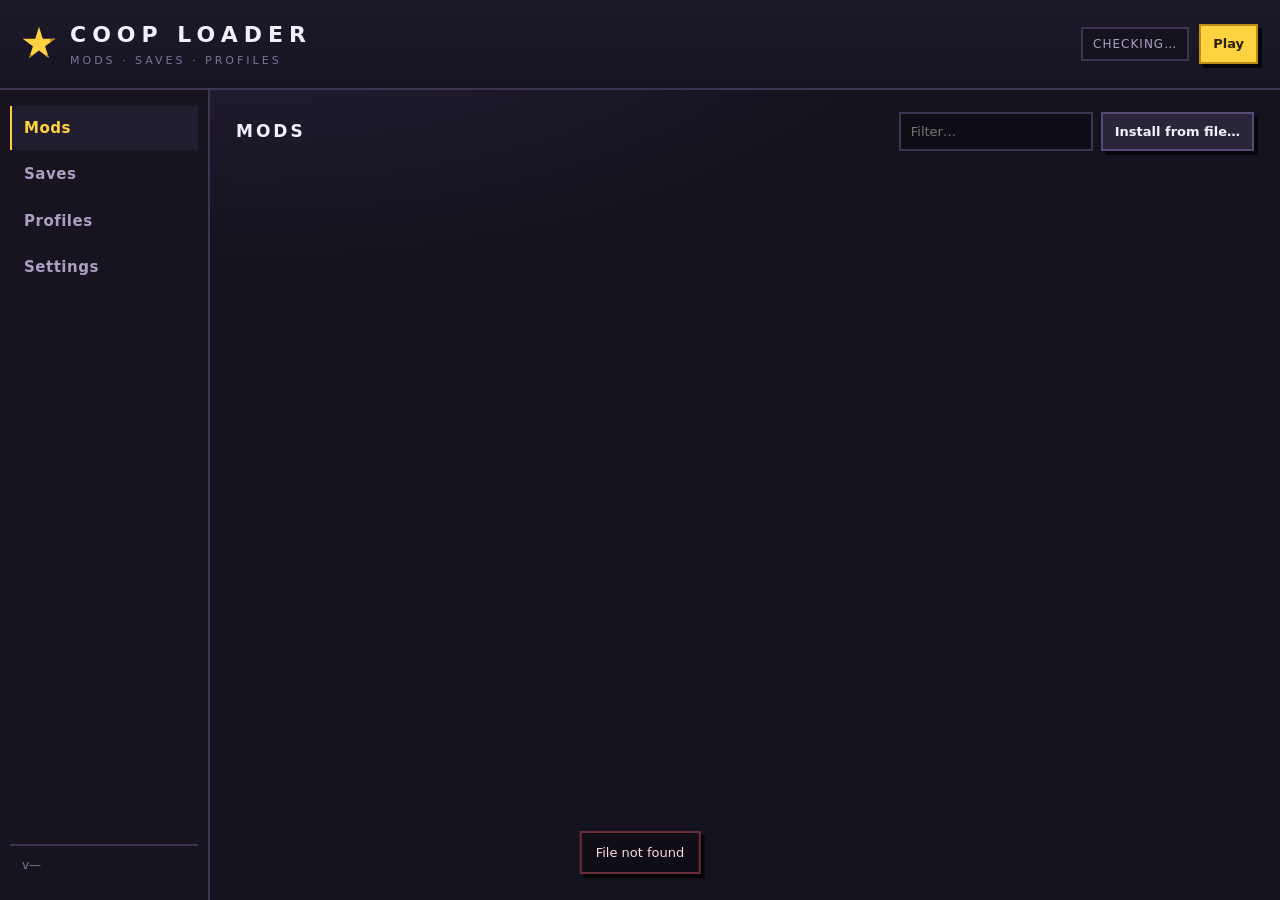
==== internal/server/web/index.html @ 3b170385 "feat: clean-room Go core for mods, config, saves and profiles - detect and launch sm64coopdx on Linu" ====
<!doctype html>
<html lang="en">
  <head>
    <meta charset="utf-8" />
    <meta name="viewport" content="width=device-width, initial-scale=1" />
    <title>Coop Loader</title>
    <link rel="stylesheet" href="style.css" />
  </head>
  <body>
    <header class="top">
      <div class="brand">
        <span class="brand-mark" aria-hidden="true"></span>
        <div>
          <h1>COOP LOADER</h1>
          <p class="brand-sub">mods · saves · profiles</p>
        </div>
      </div>

      <div class="top-status">
        <span id="game-chip" class="chip">checking…</span>
        <button id="play" class="btn btn-accent" type="button">Play</button>
      </div>
    </header>

    <div class="shell">
      <nav class="rail" aria-label="Sections">
        <button class="rail-link" data-tab="mods" aria-current="page">Mods</button>
        <button class="rail-link" data-tab="saves">Saves</button>
        <button class="rail-link" data-tab="profiles">Profiles</button>
        <button class="rail-link" data-tab="settings">Settings</button>
        <div class="rail-foot">
          <span id="version">v—</span>
        </div>
      </nav>

      <main class="view">
        <section class="tab" id="tab-mods">
          <div class="toolbar">
            <h2>Mods</h2>
            <div class="toolbar-actions">
              <input id="filter" class="input" type="search" placeholder="Filter…" />
              <label class="btn" for="install-file">Install from file…</label>
              <input id="install-file" type="file" accept=".zip,.lua,.luac" hidden />
            </div>
          </div>
          <p class="hint" id="mods-hint"></p>
          <div id="mods-list" class="list"></div>
        </section>

        <section class="tab" id="tab-saves" hidden>
          <div class="toolbar">
            <h2>Saves</h2>
            <div class="toolbar-actions">
              <label class="btn" for="save-file">Import save…</label>
              <input id="save-file" type="file" accept=".bin,.eep,.sav" hidden />
            </div>
          </div>
          <p class="hint">
            Four slots, read straight from <code>sm64_save_file.bin</code>. The loader keeps a
            backup next to it before the first change.
          </p>
          <div id="saves-grid" class="saves"></div>
        </section>

        <section class="tab" id="tab-profiles" hidden>
          <div class="toolbar">
            <h2>Profiles</h2>
            <div class="toolbar-actions">
              <input id="profile-name" class="input" type="text" maxlength="40" placeholder="New profile…" />
              <button id="profile-create" class="btn" type="button">Create</button>
            </div>
          </div>
          <p class="hint">A profile is a saved set of enabled mods.</p>
          <div id="profiles-list" class="list"></div>
        </section>

        <section class="tab" id="tab-settings" hidden>
          <div class="toolbar"><h2>Settings</h2></div>

          <div class="card">
            <h3>Game folder</h3>
            <p class="hint">The folder that contains <code>sm64coopdx</code>.</p>
            <div class="row">
              <input id="game-path" class="input grow" type="text" spellcheck="false" />
              <button id="game-save" class="btn" type="button">Save</button>
              <button id="game-detect" class="btn" type="button">Detect</button>
            </div>
            <p class="state" id="game-state"></p>
          </div>

          <div class="card">
            <h3>Behaviour</h3>
            <label class="row row-between">
              <span>Close the loader when the game starts</span>
              <span class="switch">
                <input id="close-on-play" type="checkbox" />
                <span class="knob" aria-hidden="true"></span>
              </span>
            </label>
          </div>

          <div class="card">
            <h3>Where things live</h3>
            <dl class="paths">
              <dt>Game data</dt><dd id="path-data"></dd>
              <dt>Config</dt><dd id="path-config"></dd>
              <dt>Save file</dt><dd id="path-save"></dd>
              <dt>Loader</dt><dd id="path-loader"></dd>
            </dl>
          </div>

          <div class="card">
            <h3>About</h3>
            <p class="hint">
              Clean-room loader for SM64 Coop Deluxe. Not affiliated with Nintendo or the
              sm64coopdx team. It reads your own game files; no game assets are bundled.
            </p>
          </div>
        </section>
      </main>
    </div>

    <div id="toast" class="toast" role="status" aria-live="polite" hidden></div>

    <dialog id="copy-dialog" class="dialog">
      <form method="dialog">
        <h3 id="copy-title">Copy save</h3>
        <div id="copy-targets" class="copy-targets"></div>
        <div class="dialog-actions">
          <button class="btn" value="cancel">Cancel</button>
        </div>
      </form>
    </dialog>

    <script src="app.js"></script>
  </body>
</html>
---- internal/server/web/style.css ----
:root {
  --bg: #14121c;
  --bg-2: #1a1724;
  --panel: #221e2f;
  --panel-2: #2a2539;
  --line: #3c3452;
  --line-hi: #574a76;
  --ink: #f4f0fb;
  --muted: #a99fc2;
  --faint: #7d7396;
  --accent: #ffd23f;
  --accent-ink: #2a2205;
  --ok: #6fe3a2;
  --warn: #ffb45e;
  --bad: #ff6b7a;
  --shadow: #06050a;
  --px: 2px;
}

* { box-sizing: border-box; }

html, body { height: 100%; }

body {
  margin: 0;
  background:
    radial-gradient(1200px 600px at 20% -10%, #2a2340 0%, transparent 60%),
    var(--bg);
  color: var(--ink);
  font: 15px/1.5 system-ui, -apple-system, "Segoe UI", Roboto, sans-serif;
  display: flex;
  flex-direction: column;
  min-height: 100vh;
}

code {
  font-family: ui-monospace, "SFMono-Regular", Menlo, Consolas, monospace;
  font-size: 0.9em;
  color: var(--accent);
  background: #00000033;
  padding: 0 4px;
  border: 1px solid var(--line);
}

/* ---------- header ---------- */

.top {
  display: flex;
  align-items: center;
  justify-content: space-between;
  gap: 16px;
  padding: 18px 22px;
  border-bottom: var(--px) solid var(--line);
  background: linear-gradient(#1d1929, #171422);
}

.brand { display: flex; align-items: center; gap: 14px; }

.brand-mark {
  width: 34px;
  height: 34px;
  background: var(--accent);
  box-shadow:
    calc(var(--px) * 3) calc(var(--px) * 3) 0 #0007,
    inset calc(var(--px) * -3) calc(var(--px) * -3) 0 #b98d17;
  /* a pixel "star" cut out of the block */
  clip-path: polygon(50% 0, 61% 35%, 98% 35%, 68% 57%, 79% 92%, 50% 70%, 21% 92%, 32% 57%, 2% 35%, 39% 35%);
  image-rendering: pixelated;
}

h1 {
  margin: 0;
  font-size: 22px;
  letter-spacing: 6px;
  font-weight: 800;
}

.brand-sub {
  margin: 2px 0 0;
  font-size: 11px;
  letter-spacing: 3px;
  text-transform: uppercase;
  color: var(--faint);
}

.top-status { display: flex; align-items: center; gap: 10px; }

.chip {
  font-size: 12px;
  letter-spacing: 1px;
  text-transform: uppercase;
  padding: 6px 10px;
  border: var(--px) solid var(--line);
  background: #0003;
  color: var(--muted);
  white-space: nowrap;
}

.chip.ok { color: var(--ok); border-color: #2f6b4c; }
.chip.bad { color: var(--bad); border-color: #6b2f38; }
.chip.busy { color: var(--warn); border-color: #6b522f; }

/* ---------- layout ---------- */

.shell {
  flex: 1;
  display: grid;
  grid-template-columns: 210px minmax(0, 1fr);
  min-height: 0;
}

.rail {
  display: flex;
  flex-direction: column;
  gap: 2px;
  padding: 16px 10px;
  border-right: var(--px) solid var(--line);
  background: #17131f;
}

.rail-link {
  appearance: none;
  text-align: left;
  padding: 11px 12px;
  border: 0;
  background: transparent;
  color: var(--muted);
  font: inherit;
  font-weight: 600;
  letter-spacing: 0.5px;
  cursor: pointer;
  border-left: var(--px) solid transparent;
}

.rail-link:hover { background: #ffffff08; color: var(--ink); }

.rail-link[aria-current="page"] {
  background: var(--panel);
  color: var(--accent);
  border-left-color: var(--accent);
}

.rail-foot {
  margin-top: auto;
  padding: 10px 12px;
  font-size: 12px;
  color: var(--faint);
  border-top: var(--px) solid var(--line);
}

.view {
  padding: 22px 26px 60px;
  overflow: auto;
  max-width: 1100px;
}

/* ---------- toolbar ---------- */

.toolbar {
  display: flex;
  align-items: center;
  justify-content: space-between;
  gap: 16px;
  flex-wrap: wrap;
  margin-bottom: 6px;
}

.toolbar h2 {
  margin: 0;
  font-size: 17px;
  letter-spacing: 3px;
  text-transform: uppercase;
}

.toolbar-actions { display: flex; gap: 8px; align-items: center; flex-wrap: wrap; }

.hint { color: var(--muted); margin: 6px 0 18px; max-width: 70ch; }

/* ---------- controls ---------- */

.btn {
  appearance: none;
  font: inherit;
  font-size: 13px;
  font-weight: 600;
  padding: 8px 12px;
  color: var(--ink);
  background: var(--panel-2);
  border: var(--px) solid var(--line-hi);
  box-shadow: calc(var(--px) * 2) calc(var(--px) * 2) 0 var(--shadow);
  cursor: pointer;
  white-space: nowrap;
}

.btn:hover { background: #3a3150; }
.btn:active { transform: translate(2px, 2px); box-shadow: none; }
.btn:disabled { opacity: 0.45; cursor: not-allowed; }

.btn-accent {
  background: var(--accent);
  color: var(--accent-ink);
  border-color: #b98d17;
}

.btn-accent:hover { background: #ffe066; }

.btn-ghost {
  background: transparent;
  box-shadow: none;
  border-color: var(--line);
  color: var(--muted);
}

.btn-danger { color: var(--bad); border-color: #6b2f38; }

.input {
  font: inherit;
  font-size: 13px;
  padding: 8px 10px;
  color: var(--ink);
  background: #0f0d16;
  border: var(--px) solid var(--line);
  min-width: 160px;
}

.input:focus, .btn:focus-visible, .rail-link:focus-visible {
  outline: var(--px) solid var(--accent);
  outline-offset: 2px;
}

.grow { flex: 1; }

.row { display: flex; gap: 8px; align-items: center; flex-wrap: wrap; }
.row-between { justify-content: space-between; }

/* ---------- lists ---------- */

.list { display: flex; flex-direction: column; gap: 8px; }

.item {
  display: grid;
  grid-template-columns: minmax(0, 1fr) auto;
  gap: 14px;
  align-items: center;
  padding: 12px 14px;
  background: var(--panel);
  border: var(--px) solid var(--line);
}

.item.off { opacity: 0.62; }

.item-main { min-width: 0; }

.item-title {
  display: flex;
  align-items: baseline;
  gap: 10px;
  flex-wrap: wrap;
}

.item-title strong { font-size: 15px; }

.tag {
  font-size: 10px;
  letter-spacing: 1px;
  text-transform: uppercase;
  padding: 2px 6px;
  border: 1px solid var(--line-hi);
  color: var(--faint);
}

.tag.pack { color: #9fd0ff; border-color: #35507a; }
.tag.builtin { color: var(--warn); border-color: #6b522f; }

.item-desc {
  margin: 4px 0 0;
  color: var(--muted);
  font-size: 13px;
  overflow: hidden;
  display: -webkit-box;
  -webkit-line-clamp: 2;
  -webkit-box-orient: vertical;
}

.item-id {
  font-family: ui-monospace, Menlo, Consolas, monospace;
  font-size: 11px;
  color: var(--faint);
  margin-top: 6px;
}

.item-actions { display: flex; gap: 8px; align-items: center; }

/* switch */

.switch { position: relative; display: inline-block; width: 46px; height: 24px; flex: none; }

.switch input {
  position: absolute;
  opacity: 0;
  width: 100%;
  height: 100%;
  margin: 0;
  cursor: pointer;
  z-index: 2;
}

.switch .knob {
  position: absolute;
  inset: 0;
  background: #0f0d16;
  border: var(--px) solid var(--line-hi);
  transition: background 120ms linear;
}

.switch .knob::after {
  content: "";
  position: absolute;
  top: 3px;
  left: 3px;
  width: 14px;
  height: 14px;
  background: var(--faint);
  transition: transform 120ms steps(3), background 120ms linear;
}

.switch input:checked + .knob { background: #26402f; border-color: #3f7a58; }
.switch input:checked + .knob::after { transform: translateX(22px); background: #eafff0; }
.switch input:focus-visible + .knob { outline: var(--px) solid var(--accent); outline-offset: 2px; }

/* ---------- saves ---------- */

.saves {
  display: grid;
  grid-template-columns: repeat(auto-fill, minmax(240px, 1fr));
  gap: 12px;
}

.save {
  background: var(--panel);
  border: var(--px) solid var(--line);
  padding: 14px;
  display: flex;
  flex-direction: column;
  gap: 10px;
  min-height: 170px;
}

.save.empty { color: var(--faint); }

.save-head { display: flex; align-items: center; justify-content: space-between; }

.save-slot {
  font-family: ui-monospace, Menlo, Consolas, monospace;
  font-size: 12px;
  letter-spacing: 2px;
  color: var(--faint);
}

.save-stars { font-size: 24px; color: var(--accent); letter-spacing: 1px; }

.save-meta { font-size: 12px; color: var(--muted); }

.save-actions { margin-top: auto; display: flex; gap: 6px; flex-wrap: wrap; }

/* ---------- cards ---------- */

.card {
  background: var(--panel);
  border: var(--px) solid var(--line);
  padding: 16px;
  margin-bottom: 14px;
}

.card h3 {
  margin: 0 0 6px;
  font-size: 13px;
  letter-spacing: 2px;
  text-transform: uppercase;
  color: var(--muted);
}

.state { margin: 10px 0 0; font-size: 13px; color: var(--faint); }
.state.ok { color: var(--ok); }
.state.bad { color: var(--bad); }

.paths {
  display: grid;
  grid-template-columns: 110px minmax(0, 1fr);
  gap: 6px 12px;
  margin: 0;
  font-size: 13px;
}

.paths dt { color: var(--faint); }
.paths dd {
  margin: 0;
  font-family: ui-monospace, Menlo, Consolas, monospace;
  font-size: 12px;
  color: var(--muted);
  overflow-wrap: anywhere;
}

/* ---------- dialog + toast ---------- */

.dialog {
  background: var(--panel);
  color: var(--ink);
  border: var(--px) solid var(--line-hi);
  box-shadow: 8px 8px 0 var(--shadow);
  padding: 18px;
  min-width: 320px;
}

.dialog::backdrop { background: #000a; }
.dialog h3 { margin: 0 0 12px; font-size: 15px; letter-spacing: 1px; }

.copy-targets { display: flex; flex-direction: column; gap: 8px; margin-bottom: 14px; }

.dialog-actions { display: flex; justify-content: flex-end; gap: 8px; }

.toast {
  position: fixed;
  left: 50%;
  bottom: 26px;
  transform: translateX(-50%);
  max-width: min(640px, 90vw);
  padding: 10px 14px;
  background: #0f0d16;
  border: var(--px) solid var(--line-hi);
  box-shadow: 4px 4px 0 var(--shadow);
  font-size: 13px;
  color: var(--ink);
  z-index: 20;
}

.toast.bad { border-color: #6b2f38; color: #ffd7dc; }
.toast.ok { border-color: #2f6b4c; color: #d8ffe8; }

.boot { color: var(--faint); padding: 20px 0; }

@media (max-width: 760px) {
  .shell { grid-template-columns: 1fr; }
  .rail { flex-direction: row; overflow-x: auto; border-right: 0; border-bottom: var(--px) solid var(--line); }
  .rail-foot { display: none; }
  .rail-link { border-left: 0; border-bottom: var(--px) solid transparent; white-space: nowrap; }
  .rail-link[aria-current="page"] { border-left: 0; border-bottom-color: var(--accent); }
  .view { padding: 16px; }
}
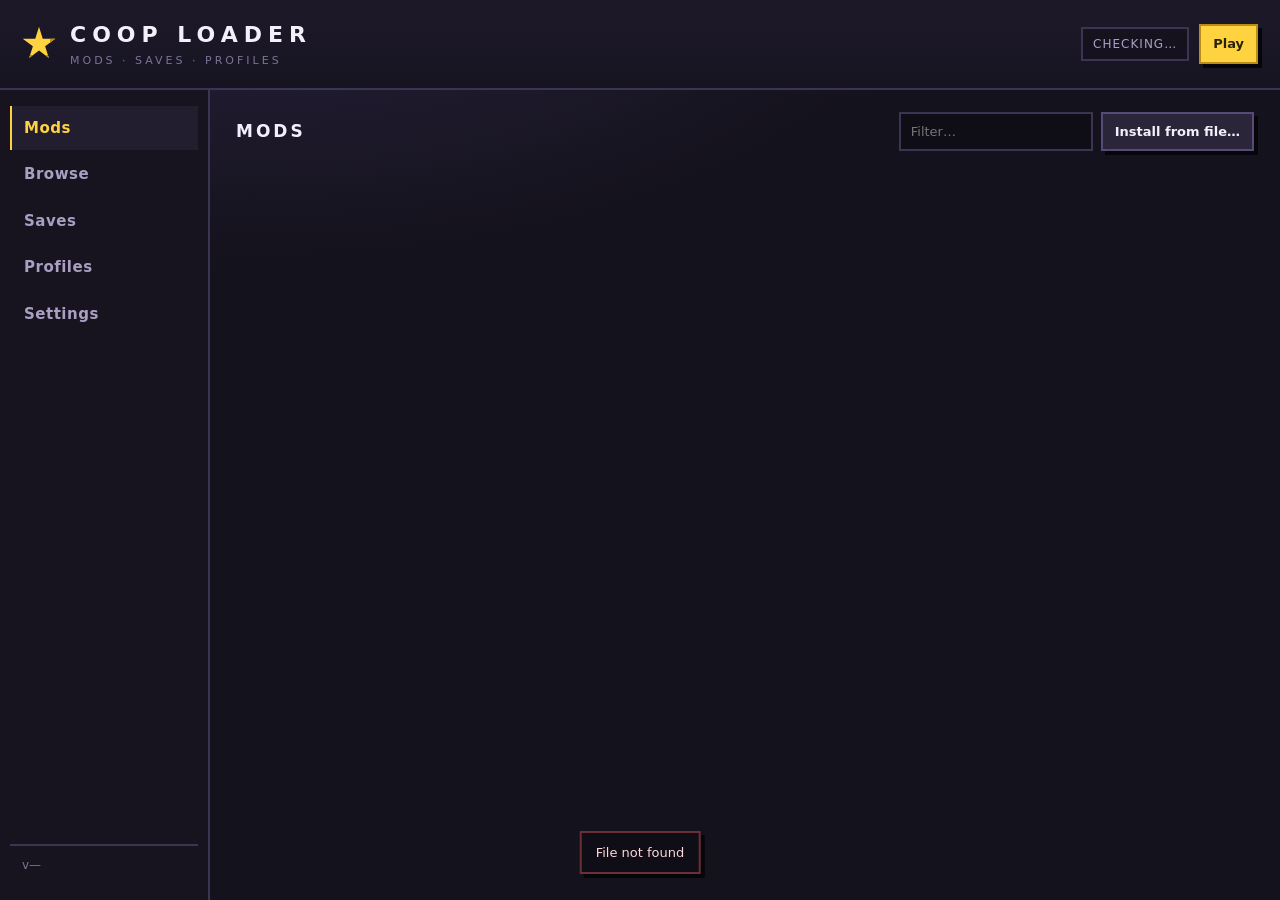
==== commit dcae7982: "feat: browse the mod site, install from it and resolve Lua dependencies - scrape listings, search, c" ====
--- a/internal/server/web/index.html
+++ b/internal/server/web/index.html
@@ -25,6 +25,7 @@
     <div class="shell">
       <nav class="rail" aria-label="Sections">
         <button class="rail-link" data-tab="mods" aria-current="page">Mods</button>
+        <button class="rail-link" data-tab="browse">Browse</button>
         <button class="rail-link" data-tab="saves">Saves</button>
         <button class="rail-link" data-tab="profiles">Profiles</button>
         <button class="rail-link" data-tab="settings">Settings</button>
@@ -45,6 +46,30 @@
           </div>
           <p class="hint" id="mods-hint"></p>
           <div id="mods-list" class="list"></div>
+        </section>
+
+        <section class="tab" id="tab-browse" hidden>
+          <div class="toolbar">
+            <h2>Browse</h2>
+            <div class="toolbar-actions">
+              <input id="browse-q" class="input" type="search" placeholder="Search the mod site…" />
+              <select id="browse-sort" class="input" aria-label="Sort by">
+                <option value="downloads">Most downloaded</option>
+                <option value="rating">Best rated</option>
+                <option value="updated">Recently updated</option>
+                <option value="newest">Newest</option>
+              </select>
+              <select id="browse-cat" class="input" aria-label="Category">
+                <option value="0">All categories</option>
+              </select>
+              <button id="browse-refresh" class="btn" type="button">Refresh</button>
+            </div>
+          </div>
+          <p class="hint" id="browse-hint">Mods come from mods.sm64coopdx.com. The loader asks before installing.</p>
+          <div id="browse-list" class="browse-list"></div>
+          <div class="browse-more">
+            <button id="browse-more" class="btn" type="button" hidden>Load more</button>
+          </div>
         </section>
 
         <section class="tab" id="tab-saves" hidden>
--- a/internal/server/web/style.css
+++ b/internal/server/web/style.css
@@ -447,3 +447,113 @@
   .rail-link[aria-current="page"] { border-left: 0; border-bottom-color: var(--accent); }
   .view { padding: 16px; }
 }
+
+/* ---------- browse ---------- */
+
+.browse-list { display: flex; flex-direction: column; gap: 8px; }
+
+.browse-item {
+  display: grid;
+  grid-template-columns: 56px minmax(0, 1fr) auto;
+  gap: 14px;
+  align-items: start;
+  padding: 12px;
+  background: var(--panel);
+  border: var(--px) solid var(--line);
+}
+
+.browse-icon {
+  width: 56px;
+  height: 56px;
+  object-fit: cover;
+  border: var(--px) solid var(--line);
+  background: #0003;
+  image-rendering: pixelated;
+}
+
+.browse-main { min-width: 0; }
+
+.browse-title { display: flex; align-items: baseline; gap: 8px; flex-wrap: wrap; }
+
+.browse-title button {
+  background: none;
+  border: 0;
+  padding: 0;
+  color: var(--ink);
+  font: inherit;
+  font-weight: 700;
+  cursor: pointer;
+  text-align: left;
+}
+
+.browse-title button:hover { color: var(--accent); text-decoration: underline; }
+
+.browse-sub { color: var(--faint); font-size: 12px; margin-top: 2px; }
+
+.browse-tagline {
+  margin: 4px 0 0;
+  color: var(--muted);
+  font-size: 13px;
+  overflow: hidden;
+  display: -webkit-box;
+  -webkit-line-clamp: 2;
+  -webkit-box-orient: vertical;
+}
+
+.browse-stats { display: flex; gap: 12px; margin-top: 6px; color: var(--faint); font-size: 12px; }
+.browse-action { display: flex; align-items: center; }
+.browse-more { display: flex; justify-content: center; margin-top: 14px; }
+
+.notice {
+  padding: 10px 12px;
+  border: var(--px) solid #6b522f;
+  background: #0003;
+  color: var(--warn);
+}
+
+/* ---------- catalog detail ---------- */
+
+.detail-dialog { width: min(820px, 92vw); max-height: 86vh; overflow: auto; }
+
+.detail-head {
+  display: flex;
+  align-items: center;
+  justify-content: space-between;
+  gap: 12px;
+  position: sticky;
+  top: -18px;
+  background: var(--panel);
+  padding: 6px 0 10px;
+  z-index: 1;
+}
+
+.detail-head h3 { margin: 0; font-size: 16px; letter-spacing: 1px; }
+.detail-meta { display: flex; flex-wrap: wrap; gap: 12px; color: var(--faint); font-size: 12px; margin-bottom: 12px; }
+.detail-body p { margin: 0 0 10px; }
+.detail-body h3.detail-h { margin: 14px 0 8px; font-size: 14px; letter-spacing: 1px; color: var(--accent); }
+.detail-body blockquote { margin: 8px 0; padding-left: 10px; border-left: 4px solid var(--line-hi); color: var(--muted); }
+.detail-body ul { margin: 0 0 10px 20px; }
+.detail-image { max-width: 100%; height: auto; border: var(--px) solid var(--line); margin: 8px 0; }
+.detail-links {
+  display: flex;
+  flex-wrap: wrap;
+  align-items: center;
+  gap: 8px;
+  margin: 10px 0;
+  padding: 10px;
+  border: var(--px) solid var(--line);
+  background: #0002;
+}
+.detail-actions {
+  display: flex;
+  gap: 8px;
+  margin-top: 14px;
+  position: sticky;
+  bottom: -18px;
+  background: var(--panel);
+  padding: 10px 0;
+}
+.requires { display: flex; flex-direction: column; gap: 10px; }
+.require { border: var(--px) solid var(--line); padding: 10px; background: #0002; }
+.require-head { font-weight: 600; }
+.require .btn { margin-right: 6px; margin-top: 6px; }
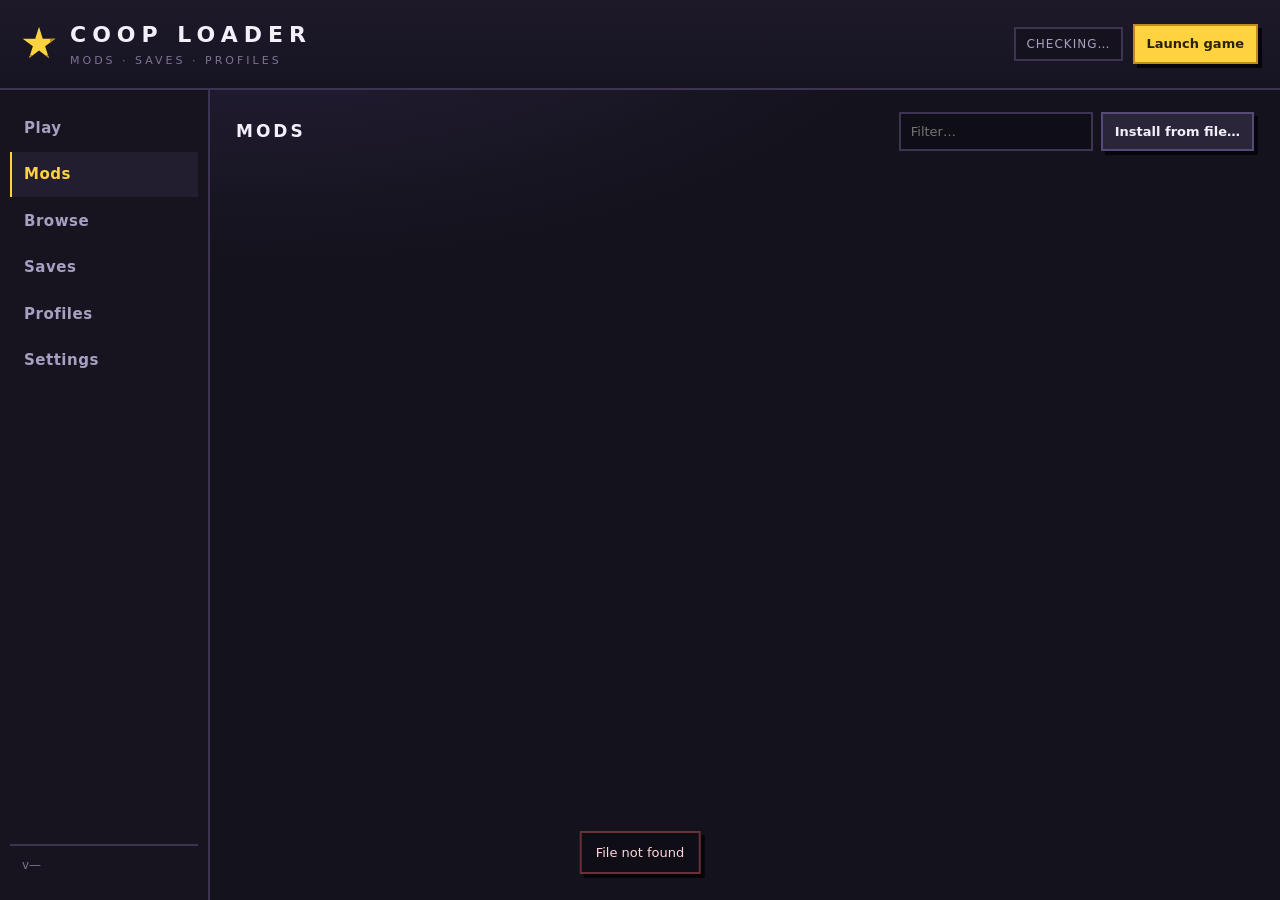
==== commit d3e63f9a: "feat: online play by code with WebRTC and a loopback UDP bridge - room codes, PBKDF2-SHA-256 600k an" ====
--- a/internal/server/web/index.html
+++ b/internal/server/web/index.html
@@ -18,12 +18,14 @@
 
       <div class="top-status">
         <span id="game-chip" class="chip">checking…</span>
-        <button id="play" class="btn btn-accent" type="button">Play</button>
+        <button id="session-pill" class="btn btn-sm session-pill" type="button" hidden></button>
+        <button id="play" class="btn btn-accent" type="button">Launch game</button>
       </div>
     </header>
 
     <div class="shell">
       <nav class="rail" aria-label="Sections">
+        <button class="rail-link" data-tab="play">Play</button>
         <button class="rail-link" data-tab="mods" aria-current="page">Mods</button>
         <button class="rail-link" data-tab="browse">Browse</button>
         <button class="rail-link" data-tab="saves">Saves</button>
@@ -35,6 +37,26 @@
       </nav>
 
       <main class="view">
+        <section class="tab" id="tab-play" hidden>
+          <div class="toolbar">
+            <h2>Play with friends</h2>
+            <span id="session-chip" class="chip" hidden></span>
+          </div>
+          <p class="hint">
+            Both players need the same mods on. The loader connects the two games
+            directly when it can, through the relay when it cannot.
+          </p>
+          <div id="session-panel" class="session-panel"></div>
+          <details class="card session-log-card" id="session-log-card">
+            <summary>Connection log</summary>
+            <p class="hint">
+              Peer ids are shortened. The room code and the SDPs are never
+              written here.
+            </p>
+            <pre id="session-log" class="session-log">Open a session to see the log.</pre>
+          </details>
+        </section>
+
         <section class="tab" id="tab-mods">
           <div class="toolbar">
             <h2>Mods</h2>
--- a/internal/server/web/style.css
+++ b/internal/server/web/style.css
@@ -557,3 +557,185 @@
 .require { border: var(--px) solid var(--line); padding: 10px; background: #0002; }
 .require-head { font-weight: 600; }
 .require .btn { margin-right: 6px; margin-top: 6px; }
+
+/* ---------- play with friends ---------- */
+
+.btn-sm {
+  padding: 4px 8px;
+  font-size: 11px;
+  letter-spacing: 0.5px;
+  box-shadow: 2px 2px 0 var(--shadow);
+}
+
+.session-pill {
+  color: var(--accent);
+  border-color: #6b5a20;
+  max-width: 220px;
+  overflow: hidden;
+  text-overflow: ellipsis;
+  white-space: nowrap;
+}
+
+.session-panel { display: flex; flex-direction: column; gap: 12px; }
+
+.session-grid {
+  display: grid;
+  grid-template-columns: repeat(auto-fit, minmax(300px, 1fr));
+  gap: 14px;
+}
+
+.session-card {
+  padding: 16px;
+  background: var(--panel);
+  border: var(--px) solid var(--line);
+  box-shadow: 4px 4px 0 var(--shadow);
+}
+
+.session-card h3 {
+  margin: 0 0 8px;
+  font-size: 14px;
+  letter-spacing: 1px;
+  text-transform: uppercase;
+  color: var(--accent);
+}
+
+.session-card p { margin: 0 0 12px; color: var(--muted); }
+
+.session-options {
+  display: flex;
+  flex-wrap: wrap;
+  gap: 12px;
+  margin: 12px 0;
+}
+
+.field-label {
+  display: flex;
+  flex-direction: column;
+  gap: 4px;
+  font-size: 11px;
+  letter-spacing: 1px;
+  text-transform: uppercase;
+  color: var(--faint);
+}
+
+.field-label .input { min-width: 110px; }
+
+.session-actions { display: flex; flex-wrap: wrap; gap: 8px; margin-top: 10px; }
+
+.join-input {
+  font-family: ui-monospace, Menlo, Consolas, monospace;
+  font-size: 20px;
+  letter-spacing: 4px;
+  text-transform: uppercase;
+  width: 100%;
+  max-width: 280px;
+}
+
+.recent-codes {
+  display: flex;
+  flex-wrap: wrap;
+  align-items: center;
+  gap: 6px;
+  margin-top: 10px;
+}
+
+.session-head {
+  display: flex;
+  align-items: flex-end;
+  justify-content: space-between;
+  gap: 12px;
+  padding: 16px;
+  background:
+    linear-gradient(135deg, #2a2340, #221e2f 60%);
+  border: var(--px) solid var(--line-hi);
+  box-shadow: 4px 4px 0 var(--shadow);
+}
+
+.session-kicker {
+  margin: 0 0 4px;
+  font-size: 11px;
+  letter-spacing: 3px;
+  text-transform: uppercase;
+  color: var(--faint);
+}
+
+.session-code {
+  display: inline-block;
+  font-family: ui-monospace, Menlo, Consolas, monospace;
+  font-size: clamp(26px, 5vw, 42px);
+  font-weight: 800;
+  letter-spacing: 6px;
+  color: var(--accent);
+  background: none;
+  border: 0;
+  padding: 0;
+  user-select: all;
+}
+
+.session-head-actions { display: flex; gap: 8px; padding-bottom: 4px; }
+
+.step {
+  padding: 14px 16px;
+  background: var(--panel);
+  border: var(--px) solid var(--line);
+  border-left: 6px solid var(--line-hi);
+}
+
+.step-head { display: flex; align-items: center; gap: 10px; margin-bottom: 8px; }
+.step-num {
+  display: inline-flex;
+  align-items: center;
+  justify-content: center;
+  width: 22px;
+  height: 22px;
+  background: var(--line);
+  color: var(--ink);
+  font-size: 12px;
+  font-weight: 800;
+}
+.step-title { margin: 0; font-size: 13px; letter-spacing: 1px; text-transform: uppercase; }
+.step .hint, .step .caption { margin: 6px 0 0; }
+.step p { margin: 6px 0; color: var(--muted); }
+
+.status-line { font-size: 14px; color: var(--ink) !important; }
+.status-line::before { content: "› "; color: var(--accent); }
+
+.session-friends { display: flex; flex-direction: column; gap: 6px; }
+.session-friend {
+  display: flex;
+  align-items: center;
+  gap: 10px;
+  padding: 6px 8px;
+  background: #0002;
+  border: 1px solid var(--line);
+}
+.session-friend-id {
+  font-family: ui-monospace, Menlo, Consolas, monospace;
+  font-size: 12px;
+  color: var(--muted);
+}
+
+.session-log-card { margin-top: 16px; }
+.session-log-card summary { cursor: pointer; font-weight: 700; letter-spacing: 1px; }
+.session-log {
+  margin: 10px 0 0;
+  padding: 10px;
+  max-height: 280px;
+  overflow: auto;
+  background: #0c0a12;
+  border: 1px solid var(--line);
+  color: var(--muted);
+  font-size: 11px;
+  line-height: 1.5;
+  white-space: pre-wrap;
+  overflow-wrap: anywhere;
+}
+
+.consent-list { margin: 0 0 12px 20px; color: var(--muted); }
+.consent-list li { margin: 4px 0; }
+.session-consent { max-width: 620px; }
+
+@media (max-width: 760px) {
+  .session-head { flex-direction: column; align-items: flex-start; }
+  .session-code { letter-spacing: 3px; }
+}
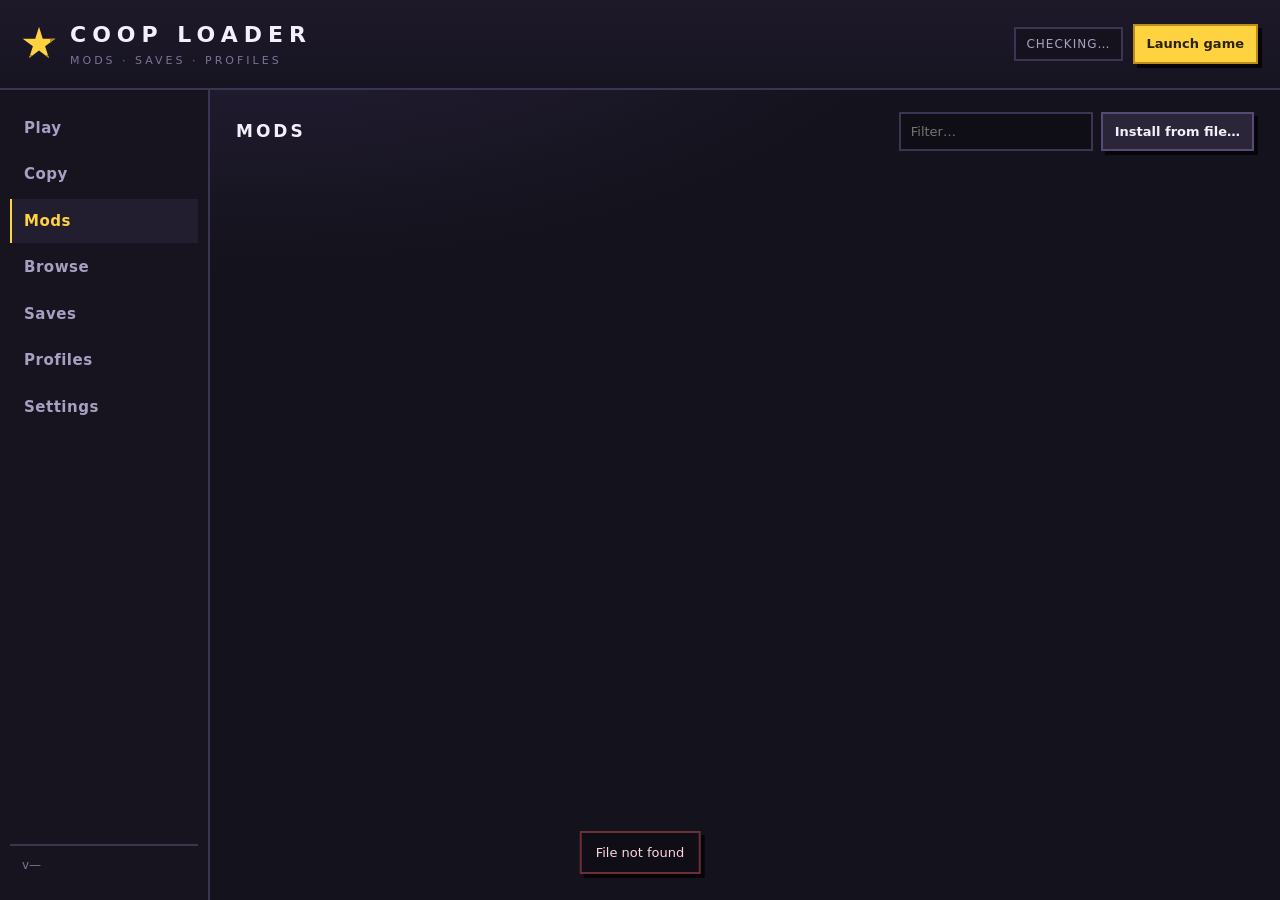
==== commit 59b8b47a: "feat: copy mods, look and saves between devices (copy/v1) Port the observed copy/v1 channel end to e" ====
--- a/internal/server/web/index.html
+++ b/internal/server/web/index.html
@@ -26,6 +26,7 @@
     <div class="shell">
       <nav class="rail" aria-label="Sections">
         <button class="rail-link" data-tab="play">Play</button>
+        <button class="rail-link" data-tab="copy">Copy</button>
         <button class="rail-link" data-tab="mods" aria-current="page">Mods</button>
         <button class="rail-link" data-tab="browse">Browse</button>
         <button class="rail-link" data-tab="saves">Saves</button>
@@ -43,8 +44,10 @@
             <span id="session-chip" class="chip" hidden></span>
           </div>
           <p class="hint">
-            Both players need the same mods on. The loader connects the two games
-            directly when it can, through the relay when it cannot.
+            You don't need the same mods installed: when your friend joins, their
+            game downloads the host's active mods before entering. The loader
+            connects the two games directly when it can, through the relay when it
+            cannot.
           </p>
           <div id="session-panel" class="session-panel"></div>
           <details class="card session-log-card" id="session-log-card">
@@ -54,6 +57,26 @@
               written here.
             </p>
             <pre id="session-log" class="session-log">Open a session to see the log.</pre>
+          </details>
+        </section>
+
+        <section class="tab" id="tab-copy" hidden>
+          <div class="toolbar">
+            <h2>Copy between devices</h2>
+            <span id="copy-chip" class="chip" hidden></span>
+          </div>
+          <p class="hint">
+            Your mods, your look (name, character, colours) and your saves.
+            Open the loader on both devices; one shows a code and the other types it.
+          </p>
+          <div id="copy-panel" class="copy-panel"></div>
+          <details class="card session-log-card" id="copy-log-card">
+            <summary>Copy log</summary>
+            <p class="hint">
+              Short device names, connection route and file counts. The code and
+              file contents are never written here.
+            </p>
+            <pre id="copy-log" class="session-log">Open a copy to see the log.</pre>
           </details>
         </section>
 
--- a/internal/server/web/style.css
+++ b/internal/server/web/style.css
@@ -739,3 +739,96 @@
   .session-head { flex-direction: column; align-items: flex-start; }
   .session-code { letter-spacing: 3px; }
 }
+
+/* ---------- copy between devices ---------- */
+
+.copy-panel { display: flex; flex-direction: column; gap: 12px; }
+
+.copy-grid {
+  display: grid;
+  grid-template-columns: repeat(auto-fit, minmax(300px, 1fr));
+  gap: 14px;
+}
+
+.copy-card {
+  padding: 16px;
+  background: var(--panel);
+  border: var(--px) solid var(--line);
+  box-shadow: 4px 4px 0 var(--shadow);
+}
+
+.copy-card h3 {
+  margin: 0 0 8px;
+  font-size: 14px;
+  letter-spacing: 1px;
+  text-transform: uppercase;
+  color: var(--accent);
+}
+
+.copy-card p { margin: 0 0 12px; color: var(--muted); }
+.copy-card .join-input { max-width: 100%; margin-bottom: 4px; }
+
+.copy-review { display: flex; flex-direction: column; gap: 10px; }
+
+.copy-part {
+  padding: 12px 14px;
+  background: var(--panel);
+  border: var(--px) solid var(--line);
+  border-left: 6px solid var(--line-hi);
+}
+
+.copy-check {
+  display: flex;
+  align-items: flex-start;
+  gap: 10px;
+  cursor: pointer;
+}
+
+.copy-check input {
+  margin-top: 3px;
+  width: 16px;
+  height: 16px;
+  accent-color: var(--accent);
+}
+
+.copy-check > span { display: flex; flex-direction: column; gap: 3px; }
+.copy-check strong { letter-spacing: 1px; text-transform: uppercase; font-size: 13px; }
+.copy-check .caption { margin: 0; color: var(--muted); }
+
+.copy-look {
+  display: inline-flex;
+  align-items: center;
+  gap: 6px;
+  margin-top: 8px;
+  padding: 4px 8px;
+  background: #0002;
+  border: 1px solid var(--line);
+}
+
+.copy-color {
+  display: inline-block;
+  width: 14px;
+  height: 14px;
+  border: 1px solid #0008;
+}
+
+.copy-save-lines { margin-top: 8px; }
+.copy-save-lines p { margin: 3px 0; }
+.copy-warn { color: var(--warn); }
+
+.copy-bar {
+  position: relative;
+  height: 14px;
+  margin-top: 10px;
+  background: #0c0a12;
+  border: 1px solid var(--line);
+  overflow: hidden;
+}
+
+.copy-bar-fill {
+  display: block;
+  height: 100%;
+  width: 0;
+  background: linear-gradient(90deg, #ffd23f, #ffb45e);
+  transition: width 0.2s ease-out;
+}
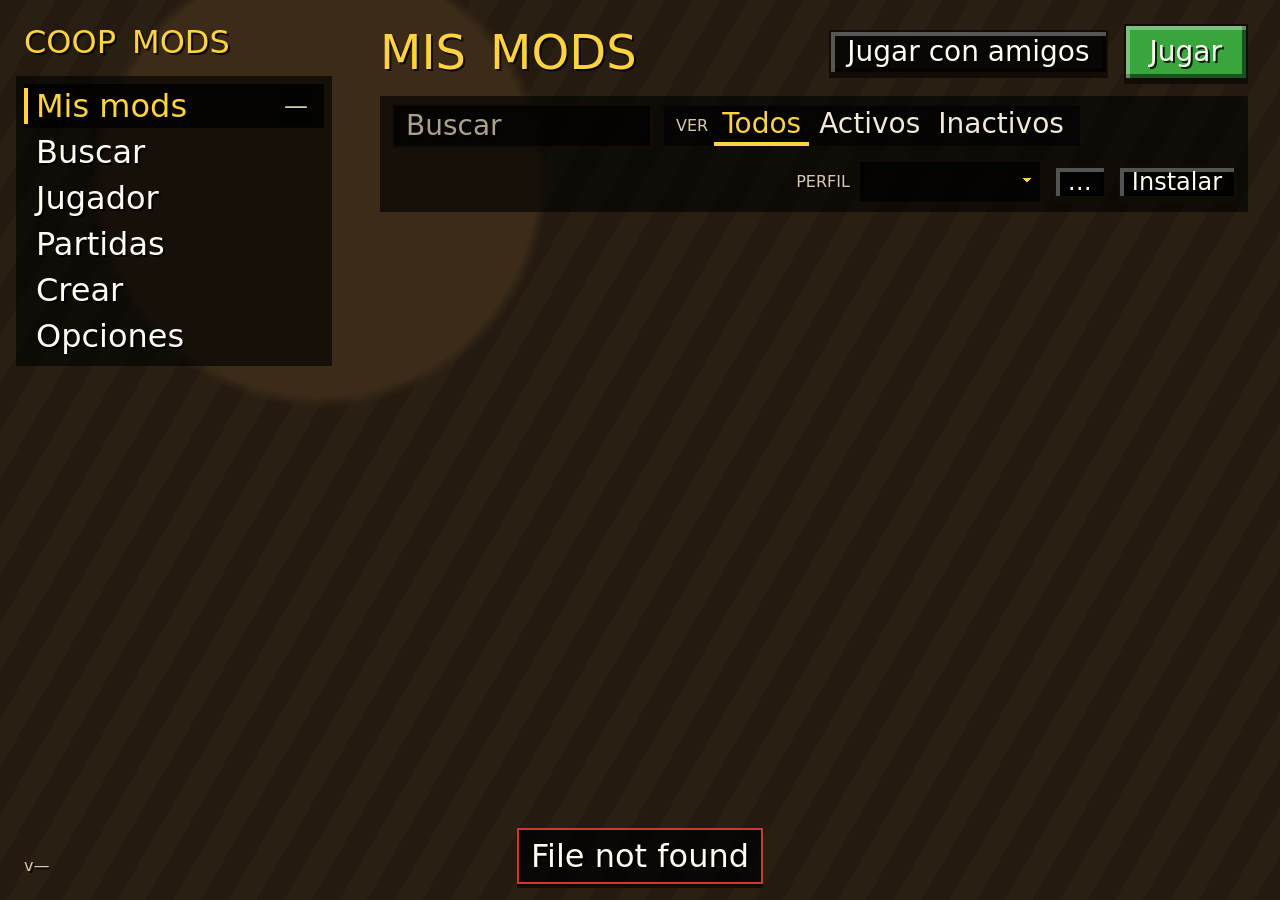
==== commit edb07c13: "feat: read the game look from the player's ROM (phase 5) Extract the visuals the reference client bo" ====
--- a/internal/server/web/index.html
+++ b/internal/server/web/index.html
@@ -1,192 +1,291 @@
 <!doctype html>
-<html lang="en">
+<html lang="es" data-view="mods">
   <head>
     <meta charset="utf-8" />
     <meta name="viewport" content="width=device-width, initial-scale=1" />
-    <title>Coop Loader</title>
+    <title>Coop Mod Loader</title>
     <link rel="stylesheet" href="style.css" />
   </head>
   <body>
-    <header class="top">
-      <div class="brand">
-        <span class="brand-mark" aria-hidden="true"></span>
-        <div>
-          <h1>COOP LOADER</h1>
-          <p class="brand-sub">mods · saves · profiles</p>
-        </div>
-      </div>
-
-      <div class="top-status">
-        <span id="game-chip" class="chip">checking…</span>
-        <button id="session-pill" class="btn btn-sm session-pill" type="button" hidden></button>
-        <button id="play" class="btn btn-accent" type="button">Launch game</button>
-      </div>
-    </header>
-
-    <div class="shell">
-      <nav class="rail" aria-label="Sections">
-        <button class="rail-link" data-tab="play">Play</button>
-        <button class="rail-link" data-tab="copy">Copy</button>
-        <button class="rail-link" data-tab="mods" aria-current="page">Mods</button>
-        <button class="rail-link" data-tab="browse">Browse</button>
-        <button class="rail-link" data-tab="saves">Saves</button>
-        <button class="rail-link" data-tab="profiles">Profiles</button>
-        <button class="rail-link" data-tab="settings">Settings</button>
+    <div class="app">
+      <nav class="rail" aria-label="Secciones">
+        <div class="wordmark" aria-label="Coop Mods">
+          <sm64-text text="COOP MODS"></sm64-text>
+        </div>
+        <div class="rail-panel">
+          <div class="rail-nav">
+            <span class="rail-marker" aria-hidden="true"></span>
+            <button class="rail-link" data-tab="mods" aria-current="page">
+              <span>Mis mods</span><span class="rail-count" id="mod-count">—</span>
+            </button>
+            <button class="rail-link" data-tab="browse">Buscar</button>
+            <button class="rail-link" data-tab="player">Jugador</button>
+            <button class="rail-link" data-tab="saves">Partidas</button>
+            <button class="rail-link" data-tab="create">Crear</button>
+            <button class="rail-link" data-tab="settings">Opciones</button>
+          </div>
+        </div>
         <div class="rail-foot">
           <span id="version">v—</span>
         </div>
       </nav>
 
-      <main class="view">
-        <section class="tab" id="tab-play" hidden>
-          <div class="toolbar">
-            <h2>Play with friends</h2>
+      <main class="workspace">
+        <header class="topbar">
+          <sm64-text id="page-title" class="page-title" text="MIS MODS"></sm64-text>
+          <div class="topbar-end">
+            <span id="game-chip" class="game-card" hidden></span>
+            <button id="session-pill" class="btn session-pill" type="button" hidden></button>
+            <button id="friends" class="btn" type="button">Jugar con amigos</button>
+            <button id="play" class="btn btn-primary btn-launch" type="button">Jugar</button>
+          </div>
+        </header>
+
+        <div class="view">
+          <section class="tab" id="tab-play" hidden>
+            <button class="btn btn-sm back-to-mods" type="button">← Volver</button>
             <span id="session-chip" class="chip" hidden></span>
-          </div>
-          <p class="hint">
-            You don't need the same mods installed: when your friend joins, their
-            game downloads the host's active mods before entering. The loader
-            connects the two games directly when it can, through the relay when it
-            cannot.
-          </p>
-          <div id="session-panel" class="session-panel"></div>
-          <details class="card session-log-card" id="session-log-card">
-            <summary>Connection log</summary>
             <p class="hint">
-              Peer ids are shortened. The room code and the SDPs are never
-              written here.
+              No hace falta tener los mismos mods: al unirse, el juego del amigo
+              descarga los mods activos del anfitrión antes de entrar. El loader
+              conecta los dos juegos directo cuando puede y por el relé cuando no.
             </p>
-            <pre id="session-log" class="session-log">Open a session to see the log.</pre>
-          </details>
-        </section>
-
-        <section class="tab" id="tab-copy" hidden>
-          <div class="toolbar">
-            <h2>Copy between devices</h2>
+            <div id="session-panel" class="session-panel"></div>
+            <details class="card session-log-card" id="session-log-card">
+              <summary>Registro de conexión</summary>
+              <p class="hint">
+                Los identificadores salen acortados. El código de sala y los SDP
+                nunca se escriben aquí.
+              </p>
+              <pre id="session-log" class="session-log">Abre una sesión para ver el registro.</pre>
+            </details>
+          </section>
+
+          <section class="tab" id="tab-copy" hidden>
+            <button class="btn btn-sm back-to-mods" type="button">← Volver</button>
             <span id="copy-chip" class="chip" hidden></span>
-          </div>
-          <p class="hint">
-            Your mods, your look (name, character, colours) and your saves.
-            Open the loader on both devices; one shows a code and the other types it.
-          </p>
-          <div id="copy-panel" class="copy-panel"></div>
-          <details class="card session-log-card" id="copy-log-card">
-            <summary>Copy log</summary>
             <p class="hint">
-              Short device names, connection route and file counts. The code and
-              file contents are never written here.
+              Tus mods, tu aspecto (nombre, personaje y colores) y tus partidas.
+              Abre el loader en los dos dispositivos; uno muestra un código y el
+              otro lo escribe.
             </p>
-            <pre id="copy-log" class="session-log">Open a copy to see the log.</pre>
-          </details>
-        </section>
-
-        <section class="tab" id="tab-mods">
-          <div class="toolbar">
-            <h2>Mods</h2>
-            <div class="toolbar-actions">
-              <input id="filter" class="input" type="search" placeholder="Filter…" />
-              <label class="btn" for="install-file">Install from file…</label>
-              <input id="install-file" type="file" accept=".zip,.lua,.luac" hidden />
-            </div>
-          </div>
-          <p class="hint" id="mods-hint"></p>
-          <div id="mods-list" class="list"></div>
-        </section>
-
-        <section class="tab" id="tab-browse" hidden>
-          <div class="toolbar">
-            <h2>Browse</h2>
-            <div class="toolbar-actions">
-              <input id="browse-q" class="input" type="search" placeholder="Search the mod site…" />
-              <select id="browse-sort" class="input" aria-label="Sort by">
-                <option value="downloads">Most downloaded</option>
-                <option value="rating">Best rated</option>
-                <option value="updated">Recently updated</option>
-                <option value="newest">Newest</option>
-              </select>
-              <select id="browse-cat" class="input" aria-label="Category">
-                <option value="0">All categories</option>
-              </select>
-              <button id="browse-refresh" class="btn" type="button">Refresh</button>
-            </div>
-          </div>
-          <p class="hint" id="browse-hint">Mods come from mods.sm64coopdx.com. The loader asks before installing.</p>
-          <div id="browse-list" class="browse-list"></div>
-          <div class="browse-more">
-            <button id="browse-more" class="btn" type="button" hidden>Load more</button>
-          </div>
-        </section>
-
-        <section class="tab" id="tab-saves" hidden>
-          <div class="toolbar">
-            <h2>Saves</h2>
-            <div class="toolbar-actions">
-              <label class="btn" for="save-file">Import save…</label>
-              <input id="save-file" type="file" accept=".bin,.eep,.sav" hidden />
-            </div>
-          </div>
-          <p class="hint">
-            Four slots, read straight from <code>sm64_save_file.bin</code>. The loader keeps a
-            backup next to it before the first change.
-          </p>
-          <div id="saves-grid" class="saves"></div>
-        </section>
-
-        <section class="tab" id="tab-profiles" hidden>
-          <div class="toolbar">
-            <h2>Profiles</h2>
-            <div class="toolbar-actions">
-              <input id="profile-name" class="input" type="text" maxlength="40" placeholder="New profile…" />
-              <button id="profile-create" class="btn" type="button">Create</button>
-            </div>
-          </div>
-          <p class="hint">A profile is a saved set of enabled mods.</p>
-          <div id="profiles-list" class="list"></div>
-        </section>
-
-        <section class="tab" id="tab-settings" hidden>
-          <div class="toolbar"><h2>Settings</h2></div>
-
-          <div class="card">
-            <h3>Game folder</h3>
-            <p class="hint">The folder that contains <code>sm64coopdx</code>.</p>
-            <div class="row">
-              <input id="game-path" class="input grow" type="text" spellcheck="false" />
-              <button id="game-save" class="btn" type="button">Save</button>
-              <button id="game-detect" class="btn" type="button">Detect</button>
-            </div>
-            <p class="state" id="game-state"></p>
-          </div>
-
-          <div class="card">
-            <h3>Behaviour</h3>
-            <label class="row row-between">
-              <span>Close the loader when the game starts</span>
-              <span class="switch">
-                <input id="close-on-play" type="checkbox" />
-                <span class="knob" aria-hidden="true"></span>
+            <div id="copy-panel" class="copy-panel"></div>
+            <details class="card session-log-card" id="copy-log-card">
+              <summary>Registro de la copia</summary>
+              <p class="hint">
+                Nombres cortos, ruta de conexión y cantidad de archivos. El código
+                y el contenido de los archivos nunca se escriben aquí.
+              </p>
+              <pre id="copy-log" class="session-log">Abre una copia para ver el registro.</pre>
+            </details>
+          </section>
+
+          <section class="tab" id="tab-mods">
+            <div class="toolbar mods-toolbar">
+              <input id="filter" class="field field-search" type="search" placeholder="Buscar" aria-label="Buscar en tus mods" />
+              <div class="seg" role="group" aria-label="Ver">
+                <span class="label">Ver</span>
+                <button type="button" data-mod-filter="all" aria-pressed="true">Todos</button>
+                <button type="button" data-mod-filter="on" aria-pressed="false">Activos</button>
+                <button type="button" data-mod-filter="off" aria-pressed="false">Inactivos</button>
+              </div>
+              <div class="toolbar-end">
+                <label class="profile-pick">
+                  <span class="label">Perfil</span>
+                  <select id="profile-select" class="field" aria-label="Perfil de mods"></select>
+                </label>
+                <button id="profile-manage" class="btn btn-sm" type="button" aria-label="Administrar perfiles">…</button>
+                <label class="btn btn-sm" for="install-file">Instalar</label>
+                <input id="install-file" type="file" accept=".zip,.lua,.luac" hidden />
+              </div>
+            </div>
+            <p class="hint" id="mods-hint"></p>
+            <div id="mods-list" class="groups"></div>
+          </section>
+
+          <section class="tab" id="tab-browse" hidden>
+            <div class="notice teal" id="browse-notice">
+              <span>
+                Los mods los hacen fans y ejecutan código dentro de tu juego.
+                Instala solo mods de autores en los que confíes.
               </span>
-            </label>
-          </div>
-
-          <div class="card">
-            <h3>Where things live</h3>
-            <dl class="paths">
-              <dt>Game data</dt><dd id="path-data"></dd>
-              <dt>Config</dt><dd id="path-config"></dd>
-              <dt>Save file</dt><dd id="path-save"></dd>
-              <dt>Loader</dt><dd id="path-loader"></dd>
-            </dl>
-          </div>
-
-          <div class="card">
-            <h3>About</h3>
-            <p class="hint">
-              Clean-room loader for SM64 Coop Deluxe. Not affiliated with Nintendo or the
-              sm64coopdx team. It reads your own game files; no game assets are bundled.
-            </p>
-          </div>
-        </section>
+              <button id="browse-ok" class="btn btn-sm" type="button">Entendido</button>
+            </div>
+            <div class="toolbar browse-toolbar">
+              <input id="browse-q" class="field field-search" type="search" placeholder="Buscar mods" aria-label="Buscar en el sitio de mods" />
+              <label class="select-pick">
+                <span class="label">Orden</span>
+                <select id="browse-sort" class="field" aria-label="Ordenar por">
+                  <option value="downloads">Más descargados</option>
+                  <option value="rating">Mejor valorados</option>
+                  <option value="updated">Actualizados</option>
+                  <option value="newest">Nuevos</option>
+                </select>
+              </label>
+              <label class="select-pick">
+                <span class="label">Categoría</span>
+                <select id="browse-cat" class="field" aria-label="Categoría">
+                  <option value="0">Todos</option>
+                </select>
+              </label>
+              <button id="browse-refresh" class="btn btn-sm" type="button">Actualizar</button>
+            </div>
+            <p class="hint" id="browse-hint">Los mods vienen de mods.sm64coopdx.com. El loader pregunta antes de instalar.</p>
+            <div id="browse-list" class="browse-list"></div>
+            <div class="browse-more">
+              <button id="browse-more" class="btn" type="button" hidden>Cargar más</button>
+            </div>
+          </section>
+
+          <section class="tab" id="tab-player" hidden>
+            <div id="player-panel"></div>
+          </section>
+
+          <section class="tab" id="tab-saves" hidden>
+            <div class="toolbar saves-toolbar">
+              <div class="toolbar-tabs" role="group" aria-label="Partidas">
+                <span class="label">Guardado</span>
+                <span class="caption">Se lee de <code>sm64_save_file.bin</code>.</span>
+              </div>
+              <div class="toolbar-end">
+                <label class="btn btn-sm" for="save-file">Importar…</label>
+                <input id="save-file" type="file" accept=".bin,.eep,.sav" hidden />
+              </div>
+            </div>
+            <div id="saves-grid" class="saves"></div>
+          </section>
+
+          <section class="tab" id="tab-create" hidden>
+            <div class="group">
+              <div class="group-head">
+                <h2 class="group-title">Haz tu propio mod</h2>
+                <span class="caption">Elige un punto de partida, pruébalo en el juego y empácalo para el sitio de mods.</span>
+              </div>
+              <div class="creator-intro">
+                <p>
+                  Haz tu propio mod. Elige un punto de partida, pruébalo en el juego
+                  y empácalo para el sitio de mods.
+                </p>
+                <div class="creator-actions">
+                  <button id="create-first" class="btn btn-install" type="button">Haz tu primer mod</button>
+                  <label class="btn" for="create-existing">Usar un mod que ya tengo</label>
+                  <input id="create-existing" type="file" accept=".zip,.lua,.luac" hidden />
+                </div>
+                <div id="create-panel"></div>
+              </div>
+            </div>
+          </section>
+
+          <section class="tab" id="tab-profiles" hidden>
+            <button class="btn btn-sm back-to-mods" type="button">← Volver</button>
+            <div class="toolbar">
+              <input id="profile-name" class="field" type="text" maxlength="40" placeholder="Perfil nuevo…" />
+              <button id="profile-create" class="btn btn-primary" type="button">Crear</button>
+            </div>
+            <p class="hint">Un perfil es un conjunto guardado de mods activos.</p>
+            <div id="profiles-list" class="list"></div>
+          </section>
+
+          <section class="tab" id="tab-settings" hidden>
+            <ul class="settings-list">
+              <li class="group">
+                <div class="group-head">
+                  <h2 class="group-title">Carpeta del juego</h2>
+                  <span class="caption">La carpeta que contiene <code>sm64coopdx</code>.</span>
+                </div>
+                <div class="settings-row">
+                  <div class="settings-value" id="game-state">Sin configurar.</div>
+                  <div class="settings-actions">
+                    <button id="game-detect" class="btn" type="button">Detectar</button>
+                    <button id="game-save" class="btn" type="button">Guardar</button>
+                  </div>
+                </div>
+                <input id="game-path" class="field" type="text" spellcheck="false" aria-label="Carpeta del juego" />
+              </li>
+
+              <li class="group">
+                <div class="group-head">
+                  <h2 class="group-title">Estilo del juego</h2>
+                  <span class="caption" id="rom-state">Buscando tu ROM de Super Mario 64 (USA)…</span>
+                </div>
+                <div class="settings-row">
+                  <div class="settings-value">
+                    Las imágenes y letras de la app se leen de tu propia ROM.
+                    Nada del juego viene incluido.
+                  </div>
+                  <div class="settings-actions">
+                    <label class="btn" for="rom-file">Usar otro archivo</label>
+                    <input id="rom-file" type="file" accept=".z64,.n64,.v64" hidden />
+                  </div>
+                </div>
+              </li>
+
+              <li class="group">
+                <div class="group-head">
+                  <h2 class="group-title">Idioma</h2>
+                  <span class="caption">La app usa el idioma de tu sistema. Cámbialo aquí.</span>
+                </div>
+                <div class="settings-row">
+                  <div class="settings-value">Español</div>
+                  <div class="settings-actions">
+                    <span class="field lang-field">Español ▾</span>
+                  </div>
+                </div>
+              </li>
+
+              <li class="group">
+                <div class="group-head">
+                  <h2 class="group-title">Al apretar Jugar</h2>
+                  <span class="caption">Cerrar el loader le deja al juego toda tu memoria y tu tarjeta gráfica. Lo mejor con ray tracing o mods pesados.</span>
+                </div>
+                <div class="settings-row">
+                  <div class="settings-value">Cerrar el loader o dejarlo abierto.</div>
+                  <label class="switch" title="Cerrar el loader al jugar">
+                    <input id="close-on-play" type="checkbox" />
+                    <span class="knob" aria-hidden="true"></span>
+                    <span class="switch-word" id="close-on-play-word">Cerrar el loader</span>
+                  </label>
+                </div>
+              </li>
+
+              <li class="group">
+                <div class="group-head">
+                  <h2 class="group-title">Tus otros dispositivos</h2>
+                  <span class="caption">Copia tus mods, tu aspecto y tus partidas guardadas hacia o desde otro computador o teléfono.</span>
+                </div>
+                <div class="settings-row">
+                  <div class="settings-value">La copia va cifrada con un código de 8 letras.</div>
+                  <div class="settings-actions">
+                    <button id="open-copy" class="btn" type="button">Copiar entre dispositivos</button>
+                  </div>
+                </div>
+              </li>
+
+              <li class="group">
+                <div class="group-head">
+                  <h2 class="group-title">Dónde están las cosas</h2>
+                </div>
+                <dl class="paths">
+                  <dt>Datos del juego</dt><dd id="path-data"></dd>
+                  <dt>Configuración</dt><dd id="path-config"></dd>
+                  <dt>Partida</dt><dd id="path-save"></dd>
+                  <dt>Loader</dt><dd id="path-loader"></dd>
+                </dl>
+              </li>
+
+              <li class="group">
+                <div class="group-head">
+                  <h2 class="group-title">Acerca de</h2>
+                  <span class="caption">Coop Loader es un proyecto de fans, no hecho por Nintendo ni por el equipo de sm64coopdx.</span>
+                </div>
+                <p class="hint">
+                  El loader lee tus propios archivos del juego; no incluye ningún
+                  recurso de Nintendo. Los dibujos y las letras vienen de tu ROM.
+                </p>
+              </li>
+            </ul>
+          </section>
+        </div>
       </main>
     </div>
 
@@ -194,10 +293,10 @@
 
     <dialog id="copy-dialog" class="dialog">
       <form method="dialog">
-        <h3 id="copy-title">Copy save</h3>
+        <h3 id="copy-title">Copiar partida</h3>
         <div id="copy-targets" class="copy-targets"></div>
         <div class="dialog-actions">
-          <button class="btn" value="cancel">Cancel</button>
+          <button class="btn" value="cancel">Cancelar</button>
         </div>
       </form>
     </dialog>
--- a/internal/server/web/style.css
+++ b/internal/server/web/style.css
@@ -1,834 +1,978 @@
+/* Coop Loader: the look the game already has, read from the player's ROM. */
+@font-face {
+  font-family: "SM64 Dialog";
+  src: url("/rom-assets/dialog.ttf") format("truetype");
+  font-display: block;
+}
+@font-face {
+  font-family: "SM64 Menu";
+  src: url("/rom-assets/menu.ttf") format("truetype");
+  font-display: block;
+}
+
 :root {
-  --bg: #14121c;
-  --bg-2: #1a1724;
-  --panel: #221e2f;
-  --panel-2: #2a2539;
-  --line: #3c3452;
-  --line-hi: #574a76;
-  --ink: #f4f0fb;
-  --muted: #a99fc2;
-  --faint: #7d7396;
-  --accent: #ffd23f;
-  --accent-ink: #2a2205;
-  --ok: #6fe3a2;
-  --warn: #ffb45e;
-  --bad: #ff6b7a;
-  --shadow: #06050a;
   --px: 2px;
-}
-
-* { box-sizing: border-box; }
-
-html, body { height: 100%; }
-
+  --title-px: 3px;
+  --rail-w: 348px;
+
+  --color-paper: #241a10;
+  --color-paper-2: #1a120b;
+  --color-ink: #fffdf2;
+  --color-muted: #f2ead7;
+  --color-faint: #d7c9ad;
+  --color-accent: #ffd23f;
+  --color-accent-ink: #3a2a00;
+  --color-go: #38a63c;
+  --color-go-ink: #06240a;
+  --color-danger: #c83b2e;
+  --color-teal: #1d7f7f;
+  --color-teal-ink: #e9ffff;
+  --color-box: rgba(0, 0, 0, .62);
+  --color-box-hi: rgba(0, 0, 0, .76);
+  --color-shadow: #120c05;
+  --color-text-shadow: rgba(0, 0, 0, .82);
+  --color-rule: rgba(255, 255, 255, .18);
+  --color-bevel-hi: rgba(255, 255, 255, .32);
+  --color-bevel-lo: rgba(0, 0, 0, .5);
+
+  --tex-wood-yellow: url("/rom-assets/textures/wood_yellow.png");
+  --tex-wood-green: url("/rom-assets/textures/wood_green.png");
+  --tex-wood-pink: url("/rom-assets/textures/wood_pink.png");
+  --tex-wood-red: url("/rom-assets/textures/wood_red.png");
+  --tex-wood-blue: url("/rom-assets/textures/wood_blue.png");
+  --tex-marble: url("/rom-assets/textures/marble_light.png");
+  --tex-marble-dark: url("/rom-assets/textures/marble_dark.png");
+  --tex-mario: url("/rom-assets/textures/mario_head.png");
+  --tex-mario-gray: url("/rom-assets/textures/mario_head_gray.png");
+  --tex-box-wing: url("/rom-assets/textures/box_wing.png");
+  --tex-box-metal: url("/rom-assets/textures/box_metal.png");
+  --tex-box-vanish: url("/rom-assets/textures/box_vanish.png");
+  --tex-box-outline: url("/rom-assets/textures/box_outline.png");
+  --tex-box-point: url("/rom-assets/textures/box_point.png");
+
+  --font-display: "SM64 Dialog", "Trebuchet MS", system-ui, sans-serif;
+  --font-body: "SM64 Dialog", "Trebuchet MS", system-ui, sans-serif;
+  --font-caption: "SM64 Menu", "Trebuchet MS", monospace, sans-serif;
+
+  --text: calc(var(--px) * 16);
+  --text-caption: calc(var(--px) * 8);
+  --leading: calc(var(--px) * 18);
+  --space-1: calc(var(--px) * 2);
+  --space-2: calc(var(--px) * 4);
+  --space-3: calc(var(--px) * 6);
+  --space-4: calc(var(--px) * 8);
+  --space-6: calc(var(--px) * 12);
+  --space-8: calc(var(--px) * 16);
+  --space-12: calc(var(--px) * 24);
+  --bevel: calc(var(--px) * 2);
+  --shadow-hard: 0 var(--bevel) 0 var(--color-shadow);
+  --ease-out: cubic-bezier(.2, .8, .2, 1);
+  --dur-fast: .11s;
+}
+
+html[data-view="mods"],
+html[data-view="saves"],
+html[data-view="profiles"] { --tab-wood: var(--tex-wood-yellow); }
+html[data-view="browse"] { --tab-wood: var(--tex-wood-blue); }
+html[data-view="player"] { --tab-wood: var(--tex-wood-red); }
+html[data-view="create"] { --tab-wood: var(--tex-wood-pink); }
+html[data-view="settings"] { --tab-wood: var(--tex-wood-green); }
+html[data-view="play"] { --tab-wood: var(--tex-wood-blue); }
+html[data-view="copy"] { --tab-wood: var(--tex-wood-green); }
+
+*,
+*::before,
+*::after { box-sizing: border-box; }
+
+html,
 body {
   margin: 0;
+  height: 100%;
+  overflow: hidden;
+  background: var(--color-paper);
+  color: var(--color-ink);
+  font-family: var(--font-body);
+  font-size: var(--text);
+  line-height: var(--leading);
+  font-synthesis: none;
+  text-rendering: optimizeSpeed;
+  -webkit-font-smoothing: none;
+}
+
+body {
   background:
-    radial-gradient(1200px 600px at 20% -10%, #2a2340 0%, transparent 60%),
-    var(--bg);
-  color: var(--ink);
-  font: 15px/1.5 system-ui, -apple-system, "Segoe UI", Roboto, sans-serif;
+    radial-gradient(circle at 25% 20%, #3b2b18 0 18%, transparent 19%),
+    repeating-linear-gradient(120deg, #241a10 0 24px, #2a1f13 24px 48px);
+  text-shadow: var(--px) var(--px) 0 var(--color-text-shadow);
+}
+
+html.rom body {
+  background: var(--tab-wood) 0 0 / 640px 640px;
+}
+
+img { image-rendering: pixelated; }
+button, input, select, textarea { font: inherit; color: inherit; text-shadow: inherit; }
+button { cursor: pointer; }
+a { color: var(--color-accent); }
+
+:focus { outline: none; }
+:focus-visible {
+  outline: var(--bevel) solid var(--color-accent);
+  outline-offset: var(--px);
+}
+
+[hidden] { display: none !important; }
+
+code {
+  font-family: var(--font-caption);
+  font-size: calc(var(--px) * 9);
+  color: var(--color-muted);
+  overflow-wrap: anywhere;
+}
+
+/* ---------- the ROM lettering ------------------------------------------------ */
+
+sm64-text {
+  display: inline-flex;
+  align-items: flex-end;
+  flex-wrap: wrap;
+  line-height: 0;
+  text-shadow: none;
+  --title-px: var(--px);
+}
+sm64-text .sm64-glyph {
+  height: calc(var(--title-px) * 16);
+  width: auto;
+  margin-right: calc(var(--title-px) * -4);
+  filter: drop-shadow(var(--px) var(--px) 0 var(--color-text-shadow));
+}
+sm64-text .sm64-space { display: inline-block; width: calc(var(--title-px) * 8); }
+sm64-text .sm64-fallback {
+  font-family: var(--font-caption);
+  font-size: calc(var(--title-px) * 16);
+  line-height: 1;
+  color: var(--color-accent);
+  margin-right: var(--title-px);
+  text-shadow: var(--px) var(--px) 0 var(--color-text-shadow);
+}
+.wordmark sm64-text { --title-px: var(--px); }
+#page-title { --title-px: 3px; }
+
+/* ---------- layout ---------------------------------------------------------- */
+
+.app {
+  display: grid;
+  grid-template-columns: var(--rail-w) minmax(0, 1fr);
+  height: 100vh;
+}
+
+.rail {
   display: flex;
   flex-direction: column;
-  min-height: 100vh;
-}
-
-code {
-  font-family: ui-monospace, "SFMono-Regular", Menlo, Consolas, monospace;
-  font-size: 0.9em;
-  color: var(--accent);
-  background: #00000033;
-  padding: 0 4px;
-  border: 1px solid var(--line);
-}
-
-/* ---------- header ---------- */
-
-.top {
+  gap: var(--space-4);
+  min-height: 0;
+  padding: var(--space-6) var(--space-4) var(--space-4);
+}
+html.rom .rail {
+  background:
+    linear-gradient(rgba(255, 255, 255, .22), rgba(255, 255, 255, .22)),
+    var(--tex-wood-yellow) -200px 0 / 640px 640px;
+  box-shadow: inset calc(var(--px) * -2) 0 0 rgba(55, 30, 0, .5);
+}
+
+.wordmark { padding-inline: var(--space-2); }
+.wordmark sm64-text { --title-px: var(--px); }
+
+.rail-panel {
+  display: flex;
+  flex-direction: column;
+  min-height: 0;
+  padding: var(--space-2);
+  background: var(--color-box);
+}
+.rail-nav {
+  position: relative;
+  display: flex;
+  flex-direction: column;
+  gap: var(--px);
+}
+.rail-link {
+  position: relative;
+  z-index: 1;
   display: flex;
   align-items: center;
   justify-content: space-between;
-  gap: 16px;
-  padding: 18px 22px;
-  border-bottom: var(--px) solid var(--line);
-  background: linear-gradient(#1d1929, #171422);
-}
-
-.brand { display: flex; align-items: center; gap: 14px; }
-
-.brand-mark {
-  width: 34px;
-  height: 34px;
-  background: var(--accent);
-  box-shadow:
-    calc(var(--px) * 3) calc(var(--px) * 3) 0 #0007,
-    inset calc(var(--px) * -3) calc(var(--px) * -3) 0 #b98d17;
-  /* a pixel "star" cut out of the block */
-  clip-path: polygon(50% 0, 61% 35%, 98% 35%, 68% 57%, 79% 92%, 50% 70%, 21% 92%, 32% 57%, 2% 35%, 39% 35%);
-  image-rendering: pixelated;
-}
-
-h1 {
-  margin: 0;
-  font-size: 22px;
-  letter-spacing: 6px;
-  font-weight: 800;
-}
-
-.brand-sub {
-  margin: 2px 0 0;
-  font-size: 11px;
-  letter-spacing: 3px;
-  text-transform: uppercase;
-  color: var(--faint);
-}
-
-.top-status { display: flex; align-items: center; gap: 10px; }
-
-.chip {
-  font-size: 12px;
-  letter-spacing: 1px;
-  text-transform: uppercase;
-  padding: 6px 10px;
-  border: var(--px) solid var(--line);
-  background: #0003;
-  color: var(--muted);
-  white-space: nowrap;
-}
-
-.chip.ok { color: var(--ok); border-color: #2f6b4c; }
-.chip.bad { color: var(--bad); border-color: #6b2f38; }
-.chip.busy { color: var(--warn); border-color: #6b522f; }
-
-/* ---------- layout ---------- */
-
-.shell {
-  flex: 1;
-  display: grid;
-  grid-template-columns: 210px minmax(0, 1fr);
-  min-height: 0;
-}
-
-.rail {
-  display: flex;
-  flex-direction: column;
-  gap: 2px;
-  padding: 16px 10px;
-  border-right: var(--px) solid var(--line);
-  background: #17131f;
-}
-
-.rail-link {
-  appearance: none;
+  gap: var(--space-3);
+  width: 100%;
+  min-height: calc(var(--px) * 22);
+  padding: 0 var(--space-3);
+  border: 0;
+  background: none;
+  color: var(--color-ink);
   text-align: left;
-  padding: 11px 12px;
-  border: 0;
-  background: transparent;
-  color: var(--muted);
-  font: inherit;
-  font-weight: 600;
-  letter-spacing: 0.5px;
-  cursor: pointer;
-  border-left: var(--px) solid transparent;
-}
-
-.rail-link:hover { background: #ffffff08; color: var(--ink); }
-
+  font-size: var(--text);
+}
+.rail-link:hover { background: rgba(255, 255, 255, .1); }
 .rail-link[aria-current="page"] {
-  background: var(--panel);
-  color: var(--accent);
-  border-left-color: var(--accent);
-}
-
+  background: var(--color-box-hi);
+  color: var(--color-accent);
+}
+.rail-link[aria-current="page"]::before {
+  content: "";
+  position: absolute;
+  left: 0;
+  top: var(--space-1);
+  bottom: var(--space-1);
+  width: var(--bevel);
+  background: var(--color-accent);
+}
+.rail-count {
+  min-width: calc(var(--px) * 14);
+  padding: 0 var(--space-1);
+  background: var(--color-box-hi);
+  color: var(--color-faint);
+  text-align: center;
+  font-size: calc(var(--px) * 12);
+}
 .rail-foot {
   margin-top: auto;
-  padding: 10px 12px;
-  font-size: 12px;
-  color: var(--faint);
-  border-top: var(--px) solid var(--line);
-}
-
+  padding: 0 var(--space-2);
+  color: var(--color-faint);
+  font-family: var(--font-caption);
+  font-size: var(--text-caption);
+}
+
+.workspace {
+  display: flex;
+  flex-direction: column;
+  min-width: 0;
+  min-height: 0;
+}
+.topbar {
+  display: flex;
+  flex-wrap: wrap;
+  align-items: center;
+  justify-content: space-between;
+  gap: var(--space-3) var(--space-6);
+  padding: var(--space-6) var(--space-8) var(--space-4);
+}
+.topbar-end {
+  display: flex;
+  align-items: center;
+  gap: var(--space-4);
+  margin-left: auto;
+}
+.page-title {
+  margin: 0;
+  padding-block: calc(var(--title-px) * 3);
+  margin-block: calc(var(--title-px) * -3);
+  overflow: hidden;
+  font-weight: 400;
+}
 .view {
-  padding: 22px 26px 60px;
-  overflow: auto;
-  max-width: 1100px;
-}
-
-/* ---------- toolbar ---------- */
+  flex: 1;
+  overflow-y: auto;
+  overflow-x: clip;
+  padding: 0 var(--space-8) var(--space-12);
+  scroll-padding-block: var(--space-12);
+}
+.tab > * + * { margin-top: var(--space-4); }
+
+/* ---------- typography ------------------------------------------------------ */
+
+h1, h2, h3 { margin: 0; font-weight: 400; }
+p { margin: 0; }
+.hint { color: var(--color-muted); }
+.caption { color: var(--color-faint); font-size: calc(var(--px) * 13); line-height: calc(var(--px) * 16); }
+.label {
+  font-family: var(--font-caption);
+  font-size: var(--text-caption);
+  line-height: calc(var(--px) * 12);
+  color: var(--color-faint);
+  text-transform: uppercase;
+}
+.state { color: var(--color-faint); }
+.state.ok { color: var(--color-ink); }
+.state.bad { color: var(--color-danger); }
+
+/* ---------- buttons and fields --------------------------------------------- */
+
+.btn {
+  display: inline-flex;
+  align-items: center;
+  justify-content: center;
+  gap: var(--space-2);
+  min-height: calc(var(--px) * 22);
+  padding: 0 var(--space-4);
+  border: var(--px) solid var(--color-shadow);
+  background: var(--color-box-hi);
+  box-shadow:
+    inset var(--bevel) var(--bevel) 0 var(--color-bevel-hi),
+    inset calc(var(--bevel) * -1) calc(var(--bevel) * -1) 0 var(--color-bevel-lo),
+    var(--shadow-hard);
+  color: var(--color-ink);
+  white-space: nowrap;
+  font-size: calc(var(--px) * 14);
+  line-height: 1;
+}
+html.rom .btn { background: var(--tex-marble-dark) center / 96px 96px; }
+.btn:hover:not(:disabled) { filter: brightness(1.15); }
+.btn:active:not(:disabled) {
+  transform: translateY(var(--bevel));
+  box-shadow:
+    inset var(--bevel) var(--bevel) 0 var(--color-bevel-lo),
+    inset calc(var(--bevel) * -1) calc(var(--bevel) * -1) 0 var(--color-bevel-hi);
+}
+.btn:disabled { opacity: .55; filter: saturate(.4); cursor: default; }
+.btn-primary { background: var(--color-go); }
+html.rom .btn-primary { background: var(--tex-wood-green) center / 128px 128px; }
+.btn-accent { background: var(--color-teal); }
+html.rom .btn-accent { background: var(--tex-wood-blue) center / 128px 128px; }
+.btn-install { background: #3065be; }
+html.rom .btn-install { background: var(--tex-wood-blue) center / 128px 128px; }
+.btn-danger { background: var(--color-danger); }
+html.rom .btn-danger { background: var(--tex-wood-red) center / 128px 128px; }
+.btn-ghost { background: none; border-color: transparent; box-shadow: none; }
+.btn-sm { min-height: calc(var(--px) * 16); padding: 0 var(--space-3); font-size: calc(var(--px) * 12); }
+.btn-launch { min-height: calc(var(--px) * 28); padding-inline: var(--space-6); }
+.session-pill { background: var(--color-teal); color: var(--color-teal-ink); }
+
+.field, .input {
+  min-height: calc(var(--px) * 22);
+  padding: 0 var(--space-3);
+  border: var(--px) solid var(--color-shadow);
+  border-radius: 0;
+  background: rgba(0, 0, 0, .66);
+  box-shadow: inset var(--bevel) var(--bevel) 0 rgba(0, 0, 0, .35);
+  color: var(--color-ink);
+  font-size: calc(var(--px) * 14);
+  min-width: 0;
+}
+.field::placeholder, .input::placeholder { color: var(--color-faint); opacity: .8; }
+.field:focus-visible, .input:focus-visible { outline: var(--bevel) solid var(--color-accent); outline-offset: 0; }
+.field-search { width: calc(var(--px) * 130); }
+select.field, select.input {
+  appearance: none;
+  padding-right: calc(var(--px) * 22);
+  background-image:
+    linear-gradient(45deg, transparent 50%, var(--color-accent) 50%),
+    linear-gradient(135deg, var(--color-accent) 50%, transparent 50%);
+  background-position:
+    calc(100% - 13px) calc(50% - 2px),
+    calc(100% - 8px) calc(50% - 2px);
+  background-size: 5px 5px, 5px 5px;
+  background-repeat: no-repeat;
+}
+textarea.field, textarea.input { padding: var(--space-2); resize: vertical; }
 
 .toolbar {
   display: flex;
-  align-items: center;
-  justify-content: space-between;
-  gap: 16px;
   flex-wrap: wrap;
-  margin-bottom: 6px;
-}
-
-.toolbar h2 {
-  margin: 0;
-  font-size: 17px;
-  letter-spacing: 3px;
+  align-items: center;
+  gap: var(--space-3);
+  padding: var(--space-2) 0;
+}
+.toolbar-end { display: flex; align-items: center; gap: var(--space-3); margin-left: auto; }
+.toolbar-actions { display: flex; align-items: center; gap: var(--space-3); }
+.toolbar-tabs { display: flex; align-items: baseline; gap: var(--space-3); }
+
+.seg {
+  display: flex;
+  align-items: center;
+  gap: var(--px);
+  padding: 0 var(--space-2);
+  background: var(--color-box);
+}
+.seg .label { padding-inline: var(--space-1); }
+.seg button {
+  min-height: calc(var(--px) * 18);
+  padding: 0 var(--space-2);
+  border: 0;
+  border-bottom: var(--bevel) solid transparent;
+  background: none;
+  color: var(--color-muted);
+  font-size: calc(var(--px) * 14);
+}
+.seg button[aria-pressed="true"] {
+  color: var(--color-accent);
+  border-bottom-color: var(--color-accent);
+}
+
+.profile-pick, .select-pick { display: inline-flex; align-items: center; gap: var(--space-2); }
+.profile-pick select { width: calc(var(--px) * 92); }
+.select-pick select { width: auto; min-width: calc(var(--px) * 80); }
+
+.switch {
+  display: inline-flex;
+  align-items: center;
+  gap: var(--space-2);
+  cursor: pointer;
+  user-select: none;
+}
+.switch input { position: absolute; opacity: 0; pointer-events: none; }
+.switch .knob {
+  position: relative;
+  display: inline-block;
+  flex: none;
+  width: calc(var(--px) * 22);
+  height: calc(var(--px) * 16);
+  border: var(--px) solid var(--color-shadow);
+  background: #4a4a4a;
+  box-shadow: inset var(--bevel) var(--bevel) 0 rgba(255, 255, 255, .2);
+}
+.switch .knob::after {
+  content: "";
+  position: absolute;
+  inset: calc(var(--px) * 1);
+  background: #b7b7b7 url("/rom-assets/textures/mario_head_gray.png") center / contain no-repeat;
+  image-rendering: pixelated;
+}
+.switch input:checked + .knob { background: #2f9f3d; }
+.switch input:checked + .knob::after {
+  background-image: url("/rom-assets/hud/mario.png");
+  image-rendering: pixelated;
+}
+.switch:has(input:disabled) { opacity: .5; cursor: default; }
+.switch-word { color: var(--color-muted); font-size: calc(var(--px) * 14); }
+.switch:has(input:checked) .switch-word { color: #7cf784; }
+
+/* ---------- groups and rows ------------------------------------------------- */
+
+.groups { display: flex; flex-direction: column; gap: var(--space-3); }
+.group {
+  background: var(--color-box);
+  border: var(--px) solid rgba(0, 0, 0, .35);
+}
+.group-head {
+  display: flex;
+  flex-wrap: wrap;
+  align-items: baseline;
+  gap: var(--space-1) var(--space-3);
+  padding: var(--space-1) var(--space-2);
+  background: var(--color-box-hi);
+  border-bottom: var(--px) solid var(--color-rule);
+}
+.group-title {
+  display: flex;
+  align-items: center;
+  gap: var(--space-2);
+  font-family: var(--font-caption);
+  font-size: calc(var(--px) * 11);
+  line-height: calc(var(--px) * 14);
   text-transform: uppercase;
-}
-
-.toolbar-actions { display: flex; gap: 8px; align-items: center; flex-wrap: wrap; }
-
-.hint { color: var(--muted); margin: 6px 0 18px; max-width: 70ch; }
-
-/* ---------- controls ---------- */
-
-.btn {
-  appearance: none;
-  font: inherit;
-  font-size: 13px;
-  font-weight: 600;
-  padding: 8px 12px;
-  color: var(--ink);
-  background: var(--panel-2);
-  border: var(--px) solid var(--line-hi);
-  box-shadow: calc(var(--px) * 2) calc(var(--px) * 2) 0 var(--shadow);
-  cursor: pointer;
-  white-space: nowrap;
-}
-
-.btn:hover { background: #3a3150; }
-.btn:active { transform: translate(2px, 2px); box-shadow: none; }
-.btn:disabled { opacity: 0.45; cursor: not-allowed; }
-
-.btn-accent {
-  background: var(--accent);
-  color: var(--accent-ink);
-  border-color: #b98d17;
-}
-
-.btn-accent:hover { background: #ffe066; }
-
-.btn-ghost {
-  background: transparent;
-  box-shadow: none;
-  border-color: var(--line);
-  color: var(--muted);
-}
-
-.btn-danger { color: var(--bad); border-color: #6b2f38; }
-
-.input {
-  font: inherit;
-  font-size: 13px;
-  padding: 8px 10px;
-  color: var(--ink);
-  background: #0f0d16;
-  border: var(--px) solid var(--line);
-  min-width: 160px;
-}
-
-.input:focus, .btn:focus-visible, .rail-link:focus-visible {
-  outline: var(--px) solid var(--accent);
-  outline-offset: 2px;
-}
-
-.grow { flex: 1; }
-
-.row { display: flex; gap: 8px; align-items: center; flex-wrap: wrap; }
-.row-between { justify-content: space-between; }
-
-/* ---------- lists ---------- */
-
-.list { display: flex; flex-direction: column; gap: 8px; }
+  color: var(--color-ink);
+}
+.group-head .caption {
+  min-width: 0;
+  padding-left: var(--space-3);
+  border-left: var(--px) solid var(--color-rule);
+  color: var(--color-muted);
+}
+.group-count { color: var(--color-accent); }
 
 .item {
   display: grid;
   grid-template-columns: minmax(0, 1fr) auto;
-  gap: 14px;
-  align-items: center;
-  padding: 12px 14px;
-  background: var(--panel);
-  border: var(--px) solid var(--line);
-}
-
-.item.off { opacity: 0.62; }
-
+  gap: var(--space-3);
+  padding: var(--space-2) var(--space-3);
+  border-top: var(--px) solid var(--color-rule);
+}
+.item:first-child { border-top: 0; }
+.item:hover { background: rgba(255, 255, 255, .07); }
+.item.off { opacity: .78; }
 .item-main { min-width: 0; }
-
-.item-title {
-  display: flex;
-  align-items: baseline;
-  gap: 10px;
-  flex-wrap: wrap;
-}
-
-.item-title strong { font-size: 15px; }
-
-.tag {
-  font-size: 10px;
-  letter-spacing: 1px;
-  text-transform: uppercase;
-  padding: 2px 6px;
-  border: 1px solid var(--line-hi);
-  color: var(--faint);
-}
-
-.tag.pack { color: #9fd0ff; border-color: #35507a; }
-.tag.builtin { color: var(--warn); border-color: #6b522f; }
-
+.item-title { display: flex; flex-wrap: wrap; align-items: baseline; gap: var(--space-2); }
+.item-title strong { font-weight: 400; }
 .item-desc {
-  margin: 4px 0 0;
-  color: var(--muted);
-  font-size: 13px;
-  overflow: hidden;
   display: -webkit-box;
   -webkit-line-clamp: 2;
   -webkit-box-orient: vertical;
-}
-
-.item-id {
-  font-family: ui-monospace, Menlo, Consolas, monospace;
-  font-size: 11px;
-  color: var(--faint);
-  margin-top: 6px;
-}
-
-.item-actions { display: flex; gap: 8px; align-items: center; }
-
-/* switch */
-
-.switch { position: relative; display: inline-block; width: 46px; height: 24px; flex: none; }
-
-.switch input {
-  position: absolute;
-  opacity: 0;
+  overflow: hidden;
+  color: var(--color-muted);
+  font-size: calc(var(--px) * 14);
+  line-height: calc(var(--px) * 17);
+}
+.item.expanded .item-desc { display: block; -webkit-line-clamp: unset; }
+.item-id { color: var(--color-faint); font-size: calc(var(--px) * 12); }
+.item-actions { display: flex; align-items: center; gap: var(--space-2); }
+.tag {
+  display: inline-block;
+  padding: 0 var(--space-1);
+  background: rgba(0, 0, 0, .55);
+  color: var(--color-faint);
+  font-family: var(--font-caption);
+  font-size: var(--text-caption);
+  line-height: calc(var(--px) * 12);
+  text-transform: uppercase;
+}
+.tag.pack { color: #ffd76a; }
+.tag.builtin { color: #9ddcff; }
+
+/* ---------- mods ------------------------------------------------------------ */
+
+.mods-toolbar {
+  background: var(--color-box);
+  padding: var(--space-2) var(--space-3);
+}
+.item .switch-word { min-width: calc(var(--px) * 34); }
+
+/* ---------- browse ---------------------------------------------------------- */
+
+.notice {
+  display: flex;
+  align-items: center;
+  gap: var(--space-3);
+  padding: var(--space-2) var(--space-3);
+  background: var(--color-box-hi);
+  border: var(--px) solid var(--color-rule);
+}
+.notice.teal {
+  background: var(--color-teal);
+  color: var(--color-teal-ink);
+  border-color: #064a4a;
+}
+.notice .btn { margin-left: auto; flex: none; }
+.browse-toolbar { background: var(--color-box); padding: var(--space-2) var(--space-3); }
+.browse-list { display: grid; grid-template-columns: repeat(auto-fill, minmax(calc(var(--px) * 150), 1fr)); gap: var(--space-3); }
+.browse-item {
+  display: flex;
+  flex-direction: column;
+  min-width: 0;
+  background: var(--color-box);
+  border: var(--px) solid rgba(0, 0, 0, .35);
+}
+.browse-icon {
   width: 100%;
-  height: 100%;
-  margin: 0;
-  cursor: pointer;
-  z-index: 2;
-}
-
-.switch .knob {
-  position: absolute;
-  inset: 0;
-  background: #0f0d16;
-  border: var(--px) solid var(--line-hi);
-  transition: background 120ms linear;
-}
-
-.switch .knob::after {
+  aspect-ratio: 16 / 9;
+  object-fit: cover;
+  image-rendering: auto;
+  background: rgba(0, 0, 0, .4);
+}
+.browse-main { padding: var(--space-2) var(--space-3); }
+.browse-title { font-size: calc(var(--px) * 15); line-height: calc(var(--px) * 18); }
+.browse-sub { color: var(--color-muted); font-size: calc(var(--px) * 13); }
+.browse-stats { display: flex; flex-wrap: wrap; gap: var(--space-2); color: var(--color-faint); font-size: calc(var(--px) * 12); }
+.browse-action { display: flex; align-items: center; gap: var(--space-2); margin-top: var(--space-2); }
+.browse-more { display: flex; justify-content: center; padding-top: var(--space-4); }
+.boot { padding: var(--space-4); color: var(--color-muted); }
+
+/* ---------- saves ----------------------------------------------------------- */
+
+.saves { min-height: 0; }
+.saves-page {
+  display: grid;
+  grid-template-columns: minmax(0, 1.05fr) minmax(0, .95fr);
+  gap: var(--space-4);
+  align-items: start;
+}
+.save-list { display: flex; flex-direction: column; }
+.save-row {
+  position: relative;
+  display: flex;
+  align-items: center;
+  gap: var(--space-3);
+  width: 100%;
+  padding: var(--space-2);
+  border: 0;
+  border-top: var(--px) solid var(--color-rule);
+  background: none;
+  color: var(--color-ink);
+  text-align: left;
+}
+.save-row:first-child { border-top: 0; }
+.save-row:hover { background: rgba(255, 255, 255, .08); }
+.save-row.is-picked { background: rgba(249, 204, 33, .18); box-shadow: inset calc(var(--px) * 3) 0 0 var(--color-accent); }
+.save-face {
+  flex: none;
+  width: calc(var(--px) * 32);
+  height: calc(var(--px) * 24);
+  border-style: solid;
+  border-width: calc(var(--px) * 4);
+  border-color: rgba(255, 255, 255, .3) rgba(0, 0, 0, .3) rgba(0, 0, 0, .45) rgba(0, 0, 0, .1);
+  background:
+    var(--tex-mario) padding-box center / 100% 100% no-repeat,
+    var(--tex-marble) border-box 0 0 / calc(var(--px) * 32) calc(var(--px) * 32);
+  box-shadow: 0 var(--px) 0 var(--color-shadow);
+  image-rendering: pixelated;
+}
+.save-row.is-new .save-face, .save-face.is-new {
+  background:
+    var(--tex-mario-gray) padding-box center / 100% 100% no-repeat,
+    var(--tex-marble) border-box 0 0 / calc(var(--px) * 32) calc(var(--px) * 32);
+}
+.save-face.is-big {
+  width: calc(var(--px) * 48);
+  height: calc(var(--px) * 36);
+  border-width: calc(var(--px) * 6);
+}
+.save-text { display: flex; flex-direction: column; min-width: 0; }
+.save-title { font-size: calc(var(--px) * 16); line-height: calc(var(--px) * 18); overflow: hidden; text-overflow: ellipsis; white-space: nowrap; }
+.save-sub { color: var(--color-muted); font-size: calc(var(--px) * 13); }
+.save-host { margin-right: var(--space-2); color: var(--color-accent); }
+.save-count { display: inline-flex; align-items: center; gap: var(--px); margin-left: auto; line-height: 0; }
+.save-count > img { width: calc(var(--px) * 16); height: calc(var(--px) * 16); }
+.save-count sm64-text { --title-px: var(--px); }
+.save-go { color: var(--color-muted); }
+.new-word { --title-px: 2px; }
+.save-inspector {
+  min-width: 0;
+  padding: var(--space-3);
+  background: var(--color-box);
+  border: var(--px) solid rgba(0, 0, 0, .35);
+}
+.inspect-head { display: flex; align-items: center; gap: var(--space-3); }
+.inspect-title { display: flex; flex-direction: column; min-width: 0; }
+.inspect-title .save-title { font-size: calc(var(--px) * 20); }
+.inspect-body { display: flex; flex-direction: column; gap: var(--space-3); }
+.inspect-note { color: var(--color-muted); font-size: calc(var(--px) * 14); }
+.inspect-actions { display: flex; flex-wrap: wrap; gap: var(--space-3); }
+.save-empty { padding: var(--space-4); color: var(--color-muted); }
+
+/* ---------- player ---------------------------------------------------------- */
+
+.player-panel { display: flex; flex-direction: column; gap: var(--space-3); }
+.player-group { background: var(--color-box); border: var(--px) solid rgba(0, 0, 0, .35); }
+.player-group > .group-head { background: var(--color-box-hi); }
+.player-row { display: flex; align-items: center; gap: var(--space-4); padding: var(--space-2) var(--space-3); border-top: var(--px) solid var(--color-rule); }
+.player-row:first-of-type { border-top: 0; }
+.player-row .row-main { flex: 1; min-width: 0; }
+.player-row .row-name { font-size: calc(var(--px) * 16); }
+.player-row .row-sub { color: var(--color-muted); font-size: calc(var(--px) * 13); }
+.player-row .field { width: calc(var(--px) * 165); }
+.char-seg { display: flex; flex-wrap: wrap; gap: var(--px); background: rgba(0, 0, 0, .5); padding: var(--px); }
+.char-seg button {
+  min-height: calc(var(--px) * 18);
+  padding: 0 var(--space-3);
+  border: 0;
+  border-bottom: var(--bevel) solid transparent;
+  background: transparent;
+  color: var(--color-ink);
+  font-size: calc(var(--px) * 14);
+}
+.char-seg button[aria-pressed="true"] {
+  background: rgba(255, 255, 255, .12);
+  border-bottom-color: var(--color-accent);
+  color: var(--color-accent);
+}
+.presets { display: flex; flex-wrap: wrap; gap: var(--space-4); padding: var(--space-3); }
+.preset {
+  display: flex;
+  flex-direction: column;
+  align-items: center;
+  gap: var(--space-1);
+  border: 0;
+  background: none;
+  color: var(--color-ink);
+}
+.preset-chip {
+  display: grid;
+  grid-template: 1fr 1fr / 1fr 1fr;
+  width: calc(var(--px) * 32);
+  height: calc(var(--px) * 32);
+  border: var(--px) solid var(--color-shadow);
+  box-shadow: var(--shadow-hard);
+  outline: var(--bevel) solid transparent;
+  outline-offset: var(--bevel);
+}
+.preset-chip span:first-child { grid-column: 1 / -1; }
+.preset[aria-pressed="true"] { color: var(--color-accent); }
+.preset[aria-pressed="true"] .preset-chip,
+.preset:focus-visible .preset-chip { outline-color: var(--color-accent); }
+.preset-name { max-width: calc(var(--px) * 48); overflow: hidden; white-space: nowrap; text-overflow: ellipsis; font-size: calc(var(--px) * 13); }
+.preset-add .preset-chip {
+  position: relative;
+  border-style: dashed;
+  border-color: rgba(255, 255, 255, .4);
+  box-shadow: none;
+}
+.preset-add .preset-chip::before,
+.preset-add .preset-chip::after {
   content: "";
   position: absolute;
-  top: 3px;
-  left: 3px;
-  width: 14px;
-  height: 14px;
-  background: var(--faint);
-  transition: transform 120ms steps(3), background 120ms linear;
-}
-
-.switch input:checked + .knob { background: #26402f; border-color: #3f7a58; }
-.switch input:checked + .knob::after { transform: translateX(22px); background: #eafff0; }
-.switch input:focus-visible + .knob { outline: var(--px) solid var(--accent); outline-offset: 2px; }
-
-/* ---------- saves ---------- */
-
-.saves {
-  display: grid;
-  grid-template-columns: repeat(auto-fill, minmax(240px, 1fr));
-  gap: 12px;
-}
-
-.save {
-  background: var(--panel);
-  border: var(--px) solid var(--line);
-  padding: 14px;
+  inset: 50% auto auto 50%;
+  width: calc(var(--px) * 12);
+  height: var(--bevel);
+  translate: -50% -50%;
+  background: currentColor;
+}
+.preset-add .preset-chip::after { rotate: 90deg; }
+.swatches { display: grid; grid-template-columns: repeat(auto-fill, minmax(calc(var(--px) * 58), 1fr)); gap: var(--space-3); padding: var(--space-3); }
+.swatch { display: flex; flex-direction: column; align-items: center; gap: var(--space-1); font-size: calc(var(--px) * 13); }
+.swatch input {
+  width: calc(var(--px) * 28);
+  height: calc(var(--px) * 24);
+  padding: 0;
+  border: var(--px) solid var(--color-shadow);
+  background: none;
+  cursor: pointer;
+}
+.inline-bar { display: flex; align-items: center; gap: var(--space-3); padding: var(--space-2) var(--space-3); }
+.inline-bar .field { flex: 1; }
+
+/* ---------- create ---------------------------------------------------------- */
+
+.creator-intro { padding: var(--space-4); }
+.creator-intro p { max-width: calc(var(--px) * 360); margin-bottom: var(--space-4); }
+.creator-actions { display: flex; flex-wrap: wrap; gap: var(--space-3); }
+.creator-result { margin-top: var(--space-4); color: var(--color-muted); }
+
+/* ---------- settings -------------------------------------------------------- */
+
+.settings-list {
   display: flex;
   flex-direction: column;
-  gap: 10px;
-  min-height: 170px;
-}
-
-.save.empty { color: var(--faint); }
-
-.save-head { display: flex; align-items: center; justify-content: space-between; }
-
-.save-slot {
-  font-family: ui-monospace, Menlo, Consolas, monospace;
-  font-size: 12px;
-  letter-spacing: 2px;
-  color: var(--faint);
-}
-
-.save-stars { font-size: 24px; color: var(--accent); letter-spacing: 1px; }
-
-.save-meta { font-size: 12px; color: var(--muted); }
-
-.save-actions { margin-top: auto; display: flex; gap: 6px; flex-wrap: wrap; }
-
-/* ---------- cards ---------- */
-
-.card {
-  background: var(--panel);
-  border: var(--px) solid var(--line);
-  padding: 16px;
-  margin-bottom: 14px;
-}
-
-.card h3 {
-  margin: 0 0 6px;
-  font-size: 13px;
-  letter-spacing: 2px;
-  text-transform: uppercase;
-  color: var(--muted);
-}
-
-.state { margin: 10px 0 0; font-size: 13px; color: var(--faint); }
-.state.ok { color: var(--ok); }
-.state.bad { color: var(--bad); }
-
-.paths {
-  display: grid;
-  grid-template-columns: 110px minmax(0, 1fr);
-  gap: 6px 12px;
+  gap: var(--space-1);
   margin: 0;
-  font-size: 13px;
-}
-
-.paths dt { color: var(--faint); }
-.paths dd {
-  margin: 0;
-  font-family: ui-monospace, Menlo, Consolas, monospace;
-  font-size: 12px;
-  color: var(--muted);
-  overflow-wrap: anywhere;
-}
-
-/* ---------- dialog + toast ---------- */
+  padding: 0;
+  list-style: none;
+  max-width: calc(var(--px) * 460);
+}
+.settings-list .group { margin: 0; }
+.settings-row {
+  display: flex;
+  align-items: center;
+  gap: var(--space-4);
+  padding: var(--space-2) var(--space-3);
+  border-top: var(--px) solid var(--color-rule);
+}
+.settings-value { flex: 1; min-width: 0; color: var(--color-muted); font-size: calc(var(--px) * 14); line-height: calc(var(--px) * 17); overflow-wrap: anywhere; }
+.settings-actions { display: flex; flex-wrap: wrap; gap: var(--space-2); flex: none; }
+.settings-list .field { width: 100%; }
+.settings-list .group > .field { margin: 0 var(--space-3) var(--space-3); width: calc(100% - var(--space-6)); }
+.lang-field { display: inline-flex; align-items: center; justify-content: space-between; width: calc(var(--px) * 120); }
+.paths { display: grid; grid-template-columns: auto minmax(0, 1fr); gap: var(--space-1) var(--space-3); padding: var(--space-3); margin: 0; font-size: calc(var(--px) * 13); }
+.paths dt { color: var(--color-faint); }
+.paths dd { margin: 0; overflow-wrap: anywhere; }
+
+/* ---------- session and copy ------------------------------------------------ */
+
+.session-grid, .copy-grid { display: grid; grid-template-columns: repeat(auto-fit, minmax(calc(var(--px) * 150), 1fr)); gap: var(--space-4); }
+.session-card, .copy-card {
+  padding: var(--space-3);
+  background: var(--color-box);
+  border: var(--px) solid rgba(0, 0, 0, .35);
+}
+.session-card h3, .copy-card h3 { font-size: calc(var(--px) * 16); margin-bottom: var(--space-2); }
+.session-card p, .copy-card p { color: var(--color-muted); font-size: calc(var(--px) * 14); }
+.session-panel, .copy-panel { display: flex; flex-direction: column; gap: var(--space-3); }
+.session-head { display: flex; align-items: flex-start; justify-content: space-between; gap: var(--space-3); }
+.session-kicker { color: var(--color-faint); font-family: var(--font-caption); font-size: var(--text-caption); text-transform: uppercase; }
+.session-code { display: inline-block; padding: var(--space-1) var(--space-2); background: rgba(0, 0, 0, .65); font-family: var(--font-caption); font-size: calc(var(--px) * 18); letter-spacing: 2px; }
+.step { background: var(--color-box); border: var(--px) solid rgba(0, 0, 0, .35); }
+.step-head { display: flex; align-items: center; gap: var(--space-2); padding: var(--space-1) var(--space-2); background: var(--color-box-hi); }
+.step-num { display: inline-grid; place-content: center; width: calc(var(--px) * 12); height: calc(var(--px) * 12); background: var(--color-accent); color: var(--color-accent-ink); font-family: var(--font-caption); font-size: var(--text-caption); }
+.step-title { font-family: var(--font-caption); font-size: calc(var(--px) * 10); text-transform: uppercase; }
+.step > *:not(.step-head) { margin: var(--space-2) var(--space-3); }
+.status-line { color: var(--color-muted); font-size: calc(var(--px) * 14); }
+.session-actions { display: flex; flex-wrap: wrap; gap: var(--space-2); margin: var(--space-2) 0; }
+.session-options { display: flex; flex-wrap: wrap; gap: var(--space-3); }
+.field-label { display: flex; flex-direction: column; gap: var(--space-1); color: var(--color-faint); font-size: calc(var(--px) * 12); }
+.field-label select { min-width: calc(var(--px) * 90); }
+.session-friends { display: flex; flex-direction: column; gap: var(--space-1); }
+.session-friend { display: flex; align-items: center; gap: var(--space-2); }
+.session-friend-id { font-family: var(--font-caption); font-size: var(--text-caption); color: var(--color-accent); }
+.recent-codes { display: flex; flex-wrap: wrap; gap: var(--space-2); align-items: center; }
+.join-input { width: 100%; margin: var(--space-2) 0; font-family: var(--font-caption); letter-spacing: 2px; }
+.consent-list { padding-left: var(--space-6); color: var(--color-muted); font-size: calc(var(--px) * 14); }
+.session-log-card { padding: var(--space-2) var(--space-3); background: var(--color-box); }
+.session-log-card summary { cursor: pointer; color: var(--color-accent); }
+.session-log { max-height: calc(var(--px) * 120); overflow: auto; margin: var(--space-2) 0 0; padding: var(--space-2); background: rgba(0, 0, 0, .55); color: var(--color-muted); font-family: var(--font-caption); font-size: calc(var(--px) * 10); }
+.copy-review { display: flex; flex-direction: column; gap: var(--space-2); }
+.copy-part { padding: var(--space-2) var(--space-3); background: var(--color-box); border-left: var(--bevel) solid var(--color-accent); }
+.copy-check { display: flex; align-items: flex-start; gap: var(--space-2); cursor: pointer; }
+.copy-check input { width: calc(var(--px) * 9); height: calc(var(--px) * 9); accent-color: var(--color-go); }
+.copy-check > span { display: flex; flex-direction: column; gap: var(--space-1); }
+.copy-check strong { font-family: var(--font-caption); font-size: calc(var(--px) * 11); text-transform: uppercase; }
+.copy-look { display: inline-flex; align-items: center; gap: var(--space-2); margin-top: var(--space-2); padding: var(--space-1) var(--space-2); background: rgba(0, 0, 0, .4); }
+.copy-color { display: inline-block; width: calc(var(--px) * 7); height: calc(var(--px) * 7); border: var(--px) solid rgba(0, 0, 0, .5); }
+.copy-save-lines p { margin: var(--space-1) 0; }
+.copy-warn { color: var(--color-danger); }
+.copy-bar { position: relative; height: calc(var(--px) * 7); margin-top: var(--space-2); background: rgba(0, 0, 0, .65); border: var(--px) solid rgba(255, 255, 255, .25); overflow: hidden; }
+.copy-bar-fill { display: block; height: 100%; width: 100%; background: linear-gradient(90deg, #ffd23f, #ffb45e); transform-origin: left; transform: scaleX(0); }
+.copy-targets { display: flex; flex-direction: column; gap: var(--space-2); margin: var(--space-3) 0; }
+
+/* ---------- dialog, toast, misc -------------------------------------------- */
 
 .dialog {
-  background: var(--panel);
-  color: var(--ink);
-  border: var(--px) solid var(--line-hi);
-  box-shadow: 8px 8px 0 var(--shadow);
-  padding: 18px;
-  min-width: 320px;
-}
-
-.dialog::backdrop { background: #000a; }
-.dialog h3 { margin: 0 0 12px; font-size: 15px; letter-spacing: 1px; }
-
-.copy-targets { display: flex; flex-direction: column; gap: 8px; margin-bottom: 14px; }
-
-.dialog-actions { display: flex; justify-content: flex-end; gap: 8px; }
-
+  max-width: min(calc(var(--px) * 300), 90vw);
+  padding: var(--space-4);
+  border: var(--bevel) solid var(--color-shadow);
+  background: var(--color-paper-2);
+  color: var(--color-ink);
+  box-shadow: 0 0 0 var(--px) var(--color-accent), 0 calc(var(--px) * 4) 0 rgba(0, 0, 0, .4);
+}
+.dialog::backdrop { background: rgba(0, 0, 0, .55); }
+.dialog h3 { font-size: calc(var(--px) * 18); margin-bottom: var(--space-2); }
+.dialog-actions { display: flex; flex-wrap: wrap; justify-content: flex-end; gap: var(--space-2); margin-top: var(--space-3); }
 .toast {
   position: fixed;
+  z-index: 100;
   left: 50%;
-  bottom: 26px;
-  transform: translateX(-50%);
-  max-width: min(640px, 90vw);
-  padding: 10px 14px;
-  background: #0f0d16;
-  border: var(--px) solid var(--line-hi);
-  box-shadow: 4px 4px 0 var(--shadow);
-  font-size: 13px;
-  color: var(--ink);
-  z-index: 20;
-}
-
-.toast.bad { border-color: #6b2f38; color: #ffd7dc; }
-.toast.ok { border-color: #2f6b4c; color: #d8ffe8; }
-
-.boot { color: var(--faint); padding: 20px 0; }
-
-@media (max-width: 760px) {
-  .shell { grid-template-columns: 1fr; }
-  .rail { flex-direction: row; overflow-x: auto; border-right: 0; border-bottom: var(--px) solid var(--line); }
+  bottom: var(--space-4);
+  translate: -50% 0;
+  max-width: min(calc(var(--px) * 340), 92vw);
+  padding: var(--space-2) var(--space-3);
+  border: var(--px) solid var(--color-shadow);
+  background: var(--color-box-hi);
+  box-shadow: var(--shadow-hard);
+}
+.toast.ok { border-color: var(--color-go); }
+.toast.bad { border-color: var(--color-danger); }
+
+/* ---------- small screens --------------------------------------------------- */
+
+@media (min-width: 1700px) {
+  :root { --px: 2.5px; --rail-w: 435px; }
+  #page-title { --title-px: 3.5px; }
+}
+
+@media (max-width: 1100px) {
+  :root { --rail-w: 280px; --px: 1.7px; }
+  .saves-page { grid-template-columns: 1fr; }
+}
+@media (max-width: 780px) {
+  :root { --rail-w: 1fr; --px: 1.5px; }
+  html, body { overflow: auto; }
+  .app { display: block; height: auto; min-height: 100vh; }
+  .rail { position: sticky; top: 0; z-index: 10; flex-direction: row; align-items: center; padding: var(--space-2); }
+  .rail-panel { flex: 1; }
+  .rail-nav { flex-direction: row; flex-wrap: wrap; }
+  .rail-link { width: auto; }
   .rail-foot { display: none; }
-  .rail-link { border-left: 0; border-bottom: var(--px) solid transparent; white-space: nowrap; }
-  .rail-link[aria-current="page"] { border-left: 0; border-bottom-color: var(--accent); }
-  .view { padding: 16px; }
-}
-
-/* ---------- browse ---------- */
-
-.browse-list { display: flex; flex-direction: column; gap: 8px; }
-
-.browse-item {
+  .workspace { min-height: 60vh; }
+  .topbar { padding: var(--space-3); }
+  .view { padding: 0 var(--space-3) var(--space-8); }
+}
+
+/* ---------- small pieces used by the ported screens ------------------------ */
+
+.game-card {
+  display: inline-flex;
+  align-items: center;
+  gap: var(--space-1);
+  padding: 0 var(--space-2);
+  background: var(--color-box);
+  color: var(--color-muted);
+  font-size: calc(var(--px) * 13);
+  line-height: calc(var(--px) * 18);
+}
+.game-card.is-ok { color: #baf7a8; }
+.game-card.is-warn { color: #ffd66b; }
+.game-card.is-bad { color: #ff9f93; }
+
+.chip {
+  display: inline-flex;
+  align-items: center;
+  padding: 0 var(--space-2);
+  background: var(--color-box);
+  color: var(--color-muted);
+  font-family: var(--font-caption);
+  font-size: var(--text-caption);
+  text-transform: uppercase;
+}
+.chip.ok { color: #baf7a8; }
+.chip.bad { color: #ff9f93; }
+.chip.busy { color: var(--color-accent); }
+
+.rail-marker { display: none; }
+.item.is-on { background: rgba(80, 180, 70, .2); }
+.item.is-on .item-title strong { color: #d9ffc7; }
+.item .btn-sm { flex: none; }
+.item-actions .switch { flex: none; }
+.browse-action { padding: 0 var(--space-3) var(--space-3); }
+.browse-title button {
+  border: 0;
+  background: none;
+  color: inherit;
+  padding: 0;
+  text-align: left;
+  font: inherit;
+}
+.browse-title button:hover { color: var(--color-accent); }
+.browse-tagline { color: var(--color-muted); font-size: calc(var(--px) * 13); line-height: calc(var(--px) * 16); }
+
+.preset-wrap { position: relative; display: inline-flex; }
+.preset-remove {
+  position: absolute;
+  top: calc(var(--px) * -4);
+  right: calc(var(--px) * -7);
+  width: calc(var(--px) * 9);
+  height: calc(var(--px) * 9);
   display: grid;
-  grid-template-columns: 56px minmax(0, 1fr) auto;
-  gap: 14px;
-  align-items: start;
-  padding: 12px;
-  background: var(--panel);
-  border: var(--px) solid var(--line);
-}
-
-.browse-icon {
-  width: 56px;
-  height: 56px;
-  object-fit: cover;
-  border: var(--px) solid var(--line);
-  background: #0003;
-  image-rendering: pixelated;
-}
-
-.browse-main { min-width: 0; }
-
-.browse-title { display: flex; align-items: baseline; gap: 8px; flex-wrap: wrap; }
-
-.browse-title button {
-  background: none;
-  border: 0;
+  place-content: center;
   padding: 0;
-  color: var(--ink);
-  font: inherit;
-  font-weight: 700;
-  cursor: pointer;
-  text-align: left;
-}
-
-.browse-title button:hover { color: var(--accent); text-decoration: underline; }
-
-.browse-sub { color: var(--faint); font-size: 12px; margin-top: 2px; }
-
-.browse-tagline {
-  margin: 4px 0 0;
-  color: var(--muted);
-  font-size: 13px;
-  overflow: hidden;
-  display: -webkit-box;
-  -webkit-line-clamp: 2;
-  -webkit-box-orient: vertical;
-}
-
-.browse-stats { display: flex; gap: 12px; margin-top: 6px; color: var(--faint); font-size: 12px; }
-.browse-action { display: flex; align-items: center; }
-.browse-more { display: flex; justify-content: center; margin-top: 14px; }
-
-.notice {
-  padding: 10px 12px;
-  border: var(--px) solid #6b522f;
-  background: #0003;
-  color: var(--warn);
-}
-
-/* ---------- catalog detail ---------- */
-
-.detail-dialog { width: min(820px, 92vw); max-height: 86vh; overflow: auto; }
-
-.detail-head {
-  display: flex;
-  align-items: center;
-  justify-content: space-between;
-  gap: 12px;
-  position: sticky;
-  top: -18px;
-  background: var(--panel);
-  padding: 6px 0 10px;
-  z-index: 1;
-}
-
-.detail-head h3 { margin: 0; font-size: 16px; letter-spacing: 1px; }
-.detail-meta { display: flex; flex-wrap: wrap; gap: 12px; color: var(--faint); font-size: 12px; margin-bottom: 12px; }
-.detail-body p { margin: 0 0 10px; }
-.detail-body h3.detail-h { margin: 14px 0 8px; font-size: 14px; letter-spacing: 1px; color: var(--accent); }
-.detail-body blockquote { margin: 8px 0; padding-left: 10px; border-left: 4px solid var(--line-hi); color: var(--muted); }
-.detail-body ul { margin: 0 0 10px 20px; }
-.detail-image { max-width: 100%; height: auto; border: var(--px) solid var(--line); margin: 8px 0; }
-.detail-links {
-  display: flex;
-  flex-wrap: wrap;
-  align-items: center;
-  gap: 8px;
-  margin: 10px 0;
-  padding: 10px;
-  border: var(--px) solid var(--line);
-  background: #0002;
-}
-.detail-actions {
-  display: flex;
-  gap: 8px;
-  margin-top: 14px;
-  position: sticky;
-  bottom: -18px;
-  background: var(--panel);
-  padding: 10px 0;
-}
-.requires { display: flex; flex-direction: column; gap: 10px; }
-.require { border: var(--px) solid var(--line); padding: 10px; background: #0002; }
-.require-head { font-weight: 600; }
-.require .btn { margin-right: 6px; margin-top: 6px; }
-
-/* ---------- play with friends ---------- */
-
-.btn-sm {
-  padding: 4px 8px;
-  font-size: 11px;
-  letter-spacing: 0.5px;
-  box-shadow: 2px 2px 0 var(--shadow);
-}
-
-.session-pill {
-  color: var(--accent);
-  border-color: #6b5a20;
-  max-width: 220px;
-  overflow: hidden;
-  text-overflow: ellipsis;
-  white-space: nowrap;
-}
-
-.session-panel { display: flex; flex-direction: column; gap: 12px; }
-
-.session-grid {
-  display: grid;
-  grid-template-columns: repeat(auto-fit, minmax(300px, 1fr));
-  gap: 14px;
-}
-
-.session-card {
-  padding: 16px;
-  background: var(--panel);
-  border: var(--px) solid var(--line);
-  box-shadow: 4px 4px 0 var(--shadow);
-}
-
-.session-card h3 {
-  margin: 0 0 8px;
-  font-size: 14px;
-  letter-spacing: 1px;
-  text-transform: uppercase;
-  color: var(--accent);
-}
-
-.session-card p { margin: 0 0 12px; color: var(--muted); }
-
-.session-options {
-  display: flex;
-  flex-wrap: wrap;
-  gap: 12px;
-  margin: 12px 0;
-}
-
-.field-label {
-  display: flex;
-  flex-direction: column;
-  gap: 4px;
-  font-size: 11px;
-  letter-spacing: 1px;
-  text-transform: uppercase;
-  color: var(--faint);
-}
-
-.field-label .input { min-width: 110px; }
-
-.session-actions { display: flex; flex-wrap: wrap; gap: 8px; margin-top: 10px; }
-
-.join-input {
-  font-family: ui-monospace, Menlo, Consolas, monospace;
-  font-size: 20px;
-  letter-spacing: 4px;
-  text-transform: uppercase;
-  width: 100%;
-  max-width: 280px;
-}
-
-.recent-codes {
-  display: flex;
-  flex-wrap: wrap;
-  align-items: center;
-  gap: 6px;
-  margin-top: 10px;
-}
-
-.session-head {
-  display: flex;
-  align-items: flex-end;
-  justify-content: space-between;
-  gap: 12px;
-  padding: 16px;
-  background:
-    linear-gradient(135deg, #2a2340, #221e2f 60%);
-  border: var(--px) solid var(--line-hi);
-  box-shadow: 4px 4px 0 var(--shadow);
-}
-
-.session-kicker {
-  margin: 0 0 4px;
-  font-size: 11px;
-  letter-spacing: 3px;
-  text-transform: uppercase;
-  color: var(--faint);
-}
-
-.session-code {
-  display: inline-block;
-  font-family: ui-monospace, Menlo, Consolas, monospace;
-  font-size: clamp(26px, 5vw, 42px);
-  font-weight: 800;
-  letter-spacing: 6px;
-  color: var(--accent);
-  background: none;
-  border: 0;
-  padding: 0;
-  user-select: all;
-}
-
-.session-head-actions { display: flex; gap: 8px; padding-bottom: 4px; }
-
-.step {
-  padding: 14px 16px;
-  background: var(--panel);
-  border: var(--px) solid var(--line);
-  border-left: 6px solid var(--line-hi);
-}
-
-.step-head { display: flex; align-items: center; gap: 10px; margin-bottom: 8px; }
-.step-num {
-  display: inline-flex;
-  align-items: center;
-  justify-content: center;
-  width: 22px;
-  height: 22px;
-  background: var(--line);
-  color: var(--ink);
-  font-size: 12px;
-  font-weight: 800;
-}
-.step-title { margin: 0; font-size: 13px; letter-spacing: 1px; text-transform: uppercase; }
-.step .hint, .step .caption { margin: 6px 0 0; }
-.step p { margin: 6px 0; color: var(--muted); }
-
-.status-line { font-size: 14px; color: var(--ink) !important; }
-.status-line::before { content: "› "; color: var(--accent); }
-
-.session-friends { display: flex; flex-direction: column; gap: 6px; }
-.session-friend {
-  display: flex;
-  align-items: center;
-  gap: 10px;
-  padding: 6px 8px;
-  background: #0002;
-  border: 1px solid var(--line);
-}
-.session-friend-id {
-  font-family: ui-monospace, Menlo, Consolas, monospace;
-  font-size: 12px;
-  color: var(--muted);
-}
-
-.session-log-card { margin-top: 16px; }
-.session-log-card summary { cursor: pointer; font-weight: 700; letter-spacing: 1px; }
-.session-log {
-  margin: 10px 0 0;
-  padding: 10px;
-  max-height: 280px;
-  overflow: auto;
-  background: #0c0a12;
-  border: 1px solid var(--line);
-  color: var(--muted);
-  font-size: 11px;
-  line-height: 1.5;
-  white-space: pre-wrap;
-  overflow-wrap: anywhere;
-}
-
-.consent-list { margin: 0 0 12px 20px; color: var(--muted); }
-.consent-list li { margin: 4px 0; }
-.session-consent { max-width: 620px; }
-
-@media (max-width: 760px) {
-  .session-head { flex-direction: column; align-items: flex-start; }
-  .session-code { letter-spacing: 3px; }
-}
-
-/* ---------- copy between devices ---------- */
-
-.copy-panel { display: flex; flex-direction: column; gap: 12px; }
-
-.copy-grid {
-  display: grid;
-  grid-template-columns: repeat(auto-fit, minmax(300px, 1fr));
-  gap: 14px;
-}
-
-.copy-card {
-  padding: 16px;
-  background: var(--panel);
-  border: var(--px) solid var(--line);
-  box-shadow: 4px 4px 0 var(--shadow);
-}
-
-.copy-card h3 {
-  margin: 0 0 8px;
-  font-size: 14px;
-  letter-spacing: 1px;
-  text-transform: uppercase;
-  color: var(--accent);
-}
-
-.copy-card p { margin: 0 0 12px; color: var(--muted); }
-.copy-card .join-input { max-width: 100%; margin-bottom: 4px; }
-
-.copy-review { display: flex; flex-direction: column; gap: 10px; }
-
-.copy-part {
-  padding: 12px 14px;
-  background: var(--panel);
-  border: var(--px) solid var(--line);
-  border-left: 6px solid var(--line-hi);
-}
-
-.copy-check {
-  display: flex;
-  align-items: flex-start;
-  gap: 10px;
-  cursor: pointer;
-}
-
-.copy-check input {
-  margin-top: 3px;
-  width: 16px;
-  height: 16px;
-  accent-color: var(--accent);
-}
-
-.copy-check > span { display: flex; flex-direction: column; gap: 3px; }
-.copy-check strong { letter-spacing: 1px; text-transform: uppercase; font-size: 13px; }
-.copy-check .caption { margin: 0; color: var(--muted); }
-
-.copy-look {
-  display: inline-flex;
-  align-items: center;
-  gap: 6px;
-  margin-top: 8px;
-  padding: 4px 8px;
-  background: #0002;
-  border: 1px solid var(--line);
-}
-
-.copy-color {
-  display: inline-block;
-  width: 14px;
-  height: 14px;
-  border: 1px solid #0008;
-}
-
-.copy-save-lines { margin-top: 8px; }
-.copy-save-lines p { margin: 3px 0; }
-.copy-warn { color: var(--warn); }
-
-.copy-bar {
-  position: relative;
-  height: 14px;
-  margin-top: 10px;
-  background: #0c0a12;
-  border: 1px solid var(--line);
-  overflow: hidden;
-}
-
-.copy-bar-fill {
-  display: block;
-  height: 100%;
-  width: 0;
-  background: linear-gradient(90deg, #ffd23f, #ffb45e);
-  transition: width 0.2s ease-out;
-}
+  border: var(--px) solid var(--color-shadow);
+  background: var(--color-danger);
+  color: #fff;
+  font-family: var(--font-caption);
+  font-size: calc(var(--px) * 7);
+  line-height: 1;
+}
+.preset-remove:hover { filter: brightness(1.15); }
+.player-panel { max-width: calc(var(--px) * 420); }
+.player-row .field { width: calc(var(--px) * 165); }
+.player-row .char-seg { max-width: 100%; }
+.player-row .swatches { padding: 0; }
+.inline-bar .label { flex: none; }
+
+html:not(.rom) .save-face { background: #a0a5ab; }
+html:not(.rom) .save-row.is-new .save-face,
+html:not(.rom) .save-face.is-new { background: #65696f; }
+
+.settings-list .group-head { background: var(--color-box-hi); }
+.settings-list .group > .group-head { border-bottom: 0; }
+.settings-list .group > .group-head + .settings-row { border-top: 0; }
+.settings-list .paths { border-top: var(--px) solid var(--color-rule); }
+.settings-list .lang-field { justify-content: flex-start; gap: var(--space-2); }
+.settings-list .switch { min-height: calc(var(--px) * 22); padding: 0 var(--space-2); background: rgba(0, 0, 0, .4); }
+
+.detail-dialog { max-width: min(calc(var(--px) * 360), 92vw); }
+.detail-head { display: flex; align-items: flex-start; justify-content: space-between; gap: var(--space-3); }
+.detail-image { max-width: 100%; image-rendering: auto; }
+.detail-body { display: flex; flex-direction: column; gap: var(--space-2); max-height: 60vh; overflow: auto; }
+.detail-h { font-family: var(--font-caption); font-size: calc(var(--px) * 11); text-transform: uppercase; color: var(--color-accent); }
+.detail-meta { color: var(--color-muted); }
+.detail-actions { display: flex; flex-wrap: wrap; gap: var(--space-2); }
+.detail-links { display: flex; flex-wrap: wrap; gap: var(--space-2); }
+
+.back-to-mods { margin-bottom: var(--space-2); }
+.notice.error {
+  background: var(--color-box-hi);
+  color: var(--color-ink);
+  border: var(--px) solid var(--color-rule);
+  border-left: var(--bevel) solid var(--color-danger);
+}
+.browse-list.has-error { display: block; }
+.browse-list.has-error .notice { width: 100%; }
+
+/* Without a ROM, keep the fallback text on one line and do not request the
+   missing pictures. */
+html:not(.rom) body,
+html:not(.rom) button,
+html:not(.rom) input,
+html:not(.rom) select,
+html:not(.rom) textarea {
+  font-family: "Trebuchet MS", system-ui, sans-serif;
+}
+html:not(.rom) .label,
+html:not(.rom) .group-title,
+html:not(.rom) .session-kicker,
+html:not(.rom) .rail-foot,
+html:not(.rom) sm64-text .sm64-fallback {
+  font-family: "Trebuchet MS", system-ui, sans-serif;
+}
+html:not(.rom) sm64-text { display: inline; flex-wrap: nowrap; }
+html:not(.rom) sm64-text .sm64-fallback { display: inline; margin-right: 0; }
+html:not(.rom) .switch .knob::after,
+html:not(.rom) .switch input:checked + .knob::after { background-image: none; }
+
+html.rom,
+html.rom button,
+html.rom a,
+html.rom [role="switch"] {
+  cursor: url("/rom-assets/textures/hand_open@2x.png") 14 10, pointer;
+}
+html.rom input,
+html.rom textarea {
+  cursor: text;
+}
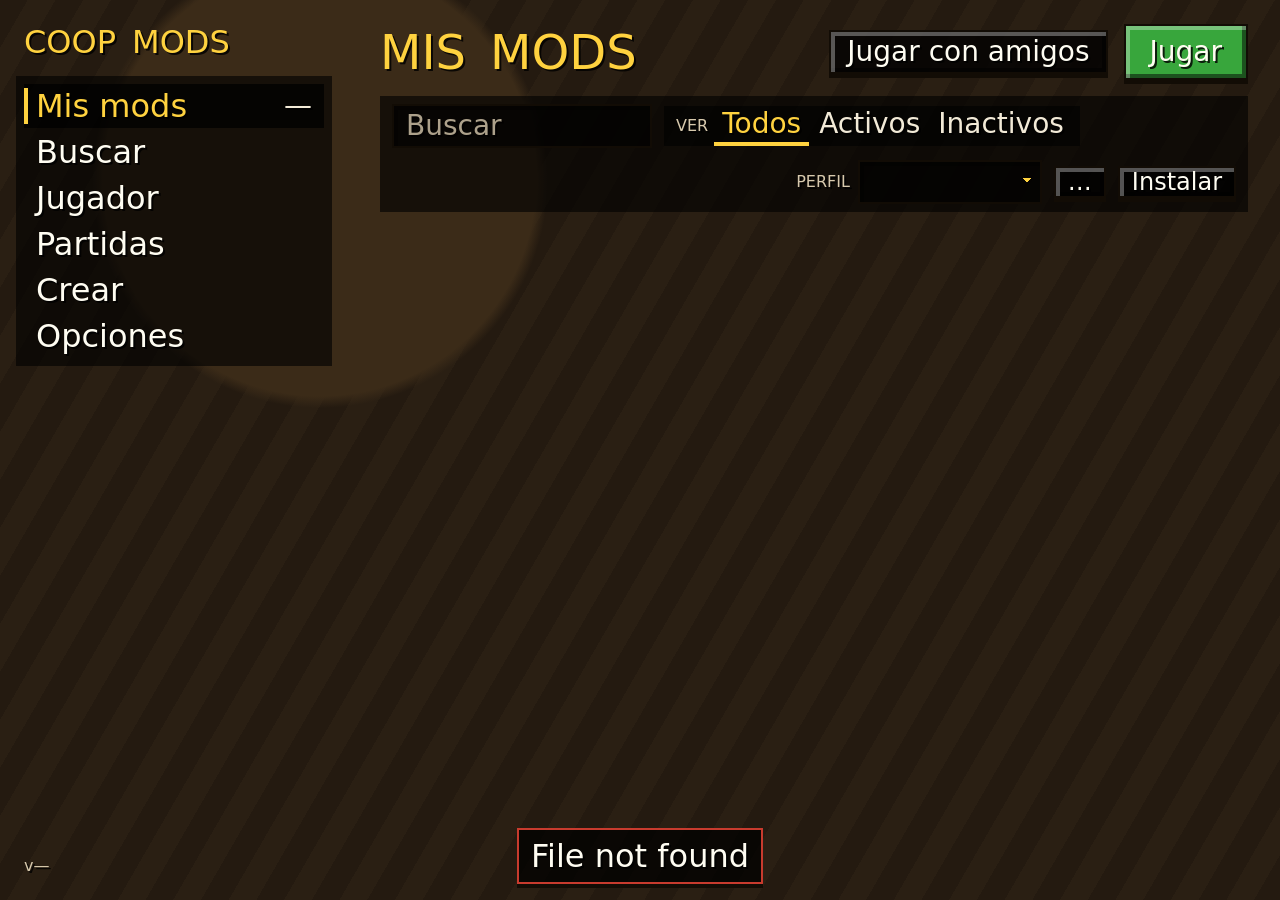
==== commit 861bcd94: "feat(ui): settings accordion and game-like motion - turn Opciones into a one-at-a-time accordion usi" ====
--- a/internal/server/web/index.html
+++ b/internal/server/web/index.html
@@ -1,5 +1,5 @@
 <!doctype html>
-<html lang="es" data-view="mods">
+<html lang="es" class="booting" data-view="mods">
   <head>
     <meta charset="utf-8" />
     <meta name="viewport" content="width=device-width, initial-scale=1" />
@@ -187,101 +187,130 @@
           </section>
 
           <section class="tab" id="tab-settings" hidden>
-            <ul class="settings-list">
-              <li class="group">
-                <div class="group-head">
-                  <h2 class="group-title">Carpeta del juego</h2>
+            <ul class="settings-list accordion">
+              <li class="group acc is-open">
+                <button class="group-head acc-head" type="button" aria-expanded="true">
+                  <span class="group-title">Carpeta del juego</span>
                   <span class="caption">La carpeta que contiene <code>sm64coopdx</code>.</span>
-                </div>
-                <div class="settings-row">
-                  <div class="settings-value" id="game-state">Sin configurar.</div>
-                  <div class="settings-actions">
-                    <button id="game-detect" class="btn" type="button">Detectar</button>
-                    <button id="game-save" class="btn" type="button">Guardar</button>
-                  </div>
-                </div>
-                <input id="game-path" class="field" type="text" spellcheck="false" aria-label="Carpeta del juego" />
-              </li>
-
-              <li class="group">
-                <div class="group-head">
-                  <h2 class="group-title">Estilo del juego</h2>
+                  <span class="acc-arrow" aria-hidden="true"></span>
+                </button>
+                <div class="acc-body">
+                  <div class="acc-inner">
+                    <div class="settings-row">
+                      <div class="settings-value" id="game-state">Sin configurar.</div>
+                      <div class="settings-actions">
+                        <button id="game-detect" class="btn" type="button">Detectar</button>
+                        <button id="game-save" class="btn" type="button">Guardar</button>
+                      </div>
+                    </div>
+                    <input id="game-path" class="field" type="text" spellcheck="false" aria-label="Carpeta del juego" />
+                  </div>
+                </div>
+              </li>
+              <li class="group acc">
+                <button class="group-head acc-head" type="button" aria-expanded="false">
+                  <span class="group-title">Estilo del juego</span>
                   <span class="caption" id="rom-state">Buscando tu ROM de Super Mario 64 (USA)…</span>
-                </div>
-                <div class="settings-row">
-                  <div class="settings-value">
-                    Las imágenes y letras de la app se leen de tu propia ROM.
-                    Nada del juego viene incluido.
-                  </div>
-                  <div class="settings-actions">
-                    <label class="btn" for="rom-file">Usar otro archivo</label>
-                    <input id="rom-file" type="file" accept=".z64,.n64,.v64" hidden />
-                  </div>
-                </div>
-              </li>
-
-              <li class="group">
-                <div class="group-head">
-                  <h2 class="group-title">Idioma</h2>
+                  <span class="acc-arrow" aria-hidden="true"></span>
+                </button>
+                <div class="acc-body" inert>
+                  <div class="acc-inner">
+                    <div class="settings-row">
+                      <div class="settings-value">
+                        Las imágenes y letras de la app se leen de tu propia ROM.
+                        Nada del juego viene incluido.
+                      </div>
+                      <div class="settings-actions">
+                        <label class="btn" for="rom-file">Usar otro archivo</label>
+                        <input id="rom-file" type="file" accept=".z64,.n64,.v64" hidden />
+                      </div>
+                    </div>
+                  </div>
+                </div>
+              </li>
+              <li class="group acc">
+                <button class="group-head acc-head" type="button" aria-expanded="false">
+                  <span class="group-title">Idioma</span>
                   <span class="caption">La app usa el idioma de tu sistema. Cámbialo aquí.</span>
-                </div>
-                <div class="settings-row">
-                  <div class="settings-value">Español</div>
-                  <div class="settings-actions">
-                    <span class="field lang-field">Español ▾</span>
-                  </div>
-                </div>
-              </li>
-
-              <li class="group">
-                <div class="group-head">
-                  <h2 class="group-title">Al apretar Jugar</h2>
+                  <span class="acc-arrow" aria-hidden="true"></span>
+                </button>
+                <div class="acc-body" inert>
+                  <div class="acc-inner">
+                    <div class="settings-row">
+                      <div class="settings-value">Español</div>
+                      <div class="settings-actions">
+                        <span class="field lang-field">Español ▾</span>
+                      </div>
+                    </div>
+                  </div>
+                </div>
+              </li>
+              <li class="group acc">
+                <button class="group-head acc-head" type="button" aria-expanded="false">
+                  <span class="group-title">Al apretar Jugar</span>
                   <span class="caption">Cerrar el loader le deja al juego toda tu memoria y tu tarjeta gráfica. Lo mejor con ray tracing o mods pesados.</span>
-                </div>
-                <div class="settings-row">
-                  <div class="settings-value">Cerrar el loader o dejarlo abierto.</div>
-                  <label class="switch" title="Cerrar el loader al jugar">
-                    <input id="close-on-play" type="checkbox" />
-                    <span class="knob" aria-hidden="true"></span>
-                    <span class="switch-word" id="close-on-play-word">Cerrar el loader</span>
-                  </label>
-                </div>
-              </li>
-
-              <li class="group">
-                <div class="group-head">
-                  <h2 class="group-title">Tus otros dispositivos</h2>
+                  <span class="acc-arrow" aria-hidden="true"></span>
+                </button>
+                <div class="acc-body" inert>
+                  <div class="acc-inner">
+                    <div class="settings-row">
+                      <div class="settings-value">Cerrar el loader o dejarlo abierto.</div>
+                      <label class="switch" title="Cerrar el loader al jugar">
+                        <input id="close-on-play" type="checkbox" />
+                        <span class="knob" aria-hidden="true"></span>
+                        <span class="switch-word" id="close-on-play-word">Cerrar el loader</span>
+                      </label>
+                    </div>
+                  </div>
+                </div>
+              </li>
+              <li class="group acc">
+                <button class="group-head acc-head" type="button" aria-expanded="false">
+                  <span class="group-title">Tus otros dispositivos</span>
                   <span class="caption">Copia tus mods, tu aspecto y tus partidas guardadas hacia o desde otro computador o teléfono.</span>
-                </div>
-                <div class="settings-row">
-                  <div class="settings-value">La copia va cifrada con un código de 8 letras.</div>
-                  <div class="settings-actions">
-                    <button id="open-copy" class="btn" type="button">Copiar entre dispositivos</button>
-                  </div>
-                </div>
-              </li>
-
-              <li class="group">
-                <div class="group-head">
-                  <h2 class="group-title">Dónde están las cosas</h2>
-                </div>
-                <dl class="paths">
-                  <dt>Datos del juego</dt><dd id="path-data"></dd>
-                  <dt>Configuración</dt><dd id="path-config"></dd>
-                  <dt>Partida</dt><dd id="path-save"></dd>
-                  <dt>Loader</dt><dd id="path-loader"></dd>
-                </dl>
-              </li>
-
-              <li class="group">
-                <div class="group-head">
-                  <h2 class="group-title">Acerca de</h2>
+                  <span class="acc-arrow" aria-hidden="true"></span>
+                </button>
+                <div class="acc-body" inert>
+                  <div class="acc-inner">
+                    <div class="settings-row">
+                      <div class="settings-value">La copia va cifrada con un código de 8 letras.</div>
+                      <div class="settings-actions">
+                        <button id="open-copy" class="btn" type="button">Copiar entre dispositivos</button>
+                      </div>
+                    </div>
+                  </div>
+                </div>
+              </li>
+              <li class="group acc">
+                <button class="group-head acc-head" type="button" aria-expanded="false">
+                  <span class="group-title">Dónde están las cosas</span>
+                  <span class="acc-arrow" aria-hidden="true"></span>
+                </button>
+                <div class="acc-body" inert>
+                  <div class="acc-inner">
+                    <dl class="paths">
+                      <dt>Datos del juego</dt><dd id="path-data"></dd>
+                      <dt>Configuración</dt><dd id="path-config"></dd>
+                      <dt>Partida</dt><dd id="path-save"></dd>
+                      <dt>Loader</dt><dd id="path-loader"></dd>
+                    </dl>
+                  </div>
+                </div>
+              </li>
+              <li class="group acc">
+                <button class="group-head acc-head" type="button" aria-expanded="false">
+                  <span class="group-title">Acerca de</span>
                   <span class="caption">Coop Loader es un proyecto de fans, no hecho por Nintendo ni por el equipo de sm64coopdx.</span>
-                </div>
-                <p class="hint">
-                  El loader lee tus propios archivos del juego; no incluye ningún
-                  recurso de Nintendo. Los dibujos y las letras vienen de tu ROM.
-                </p>
+                  <span class="acc-arrow" aria-hidden="true"></span>
+                </button>
+                <div class="acc-body" inert>
+                  <div class="acc-inner">
+                    <p class="hint">
+                      El loader lee tus propios archivos del juego; no incluye ningún
+                      recurso de Nintendo. Los dibujos y las letras vienen de tu ROM.
+                    </p>
+                  </div>
+                </div>
               </li>
             </ul>
           </section>
--- a/internal/server/web/style.css
+++ b/internal/server/web/style.css
@@ -67,7 +67,17 @@
   --bevel: calc(var(--px) * 2);
   --shadow-hard: 0 var(--bevel) 0 var(--color-shadow);
   --ease-out: cubic-bezier(.2, .8, .2, 1);
-  --dur-fast: .11s;
+  --ease-in: cubic-bezier(.4, 0, 1, 1);
+  --ease-in-out: cubic-bezier(.4, 0, .6, 1);
+  --dur: .28s;
+  --dur-fast: .14s;
+  --spring: cubic-bezier(.22, 1.3, .36, 1);
+  --spring: linear(0, .03, .106, .21, .328, .449, .565, .671, .764, .843, .907, .957, .995, 1.022, 1.04, 1.05, 1.054, 1.054, 1.051, 1.046, 1.04, 1.033, 1.027, 1.02, 1.015, 1.01, 1);
+  --spring-soft: cubic-bezier(.2, .8, .2, 1);
+  --spring-soft: linear(0, .018, .064, .128, .202, .282, .362, .44, .513, .582, .644, .699, .749, .792, .829, .861, .888, .911, .93, .946, .959, .969, .978, .984, .99, .994, 1);
+  --drawer: .44s;
+  --drawer-step: 40ms;
+  interpolate-size: allow-keywords;
 }
 
 html[data-view="mods"],
@@ -212,27 +222,29 @@
   text-align: left;
   font-size: var(--text);
 }
-.rail-link:hover { background: rgba(255, 255, 255, .1); }
+.rail-link {
+  transition:
+    translate .32s var(--spring-soft),
+    scale .2s var(--spring),
+    color var(--dur-fast) var(--ease-out);
+}
+.rail-link:hover:not([aria-current="page"]) {
+  translate: calc(var(--px) * 2) 0;
+  color: var(--color-accent);
+}
+.rail-link:active { scale: .97; }
 .rail-link[aria-current="page"] {
-  background: var(--color-box-hi);
+  background: none;
   color: var(--color-accent);
 }
-.rail-link[aria-current="page"]::before {
-  content: "";
-  position: absolute;
-  left: 0;
-  top: var(--space-1);
-  bottom: var(--space-1);
-  width: var(--bevel);
-  background: var(--color-accent);
-}
+.rail-link[aria-current="page"]::before { content: none; }
 .rail-count {
-  min-width: calc(var(--px) * 14);
-  padding: 0 var(--space-1);
-  background: var(--color-box-hi);
-  color: var(--color-faint);
-  text-align: center;
-  font-size: calc(var(--px) * 12);
+  min-width: 0;
+  padding: 0;
+  background: none;
+  color: var(--color-muted);
+  text-align: right;
+  font-size: calc(var(--px) * 14);
 }
 .rail-foot {
   margin-top: auto;
@@ -314,15 +326,27 @@
   white-space: nowrap;
   font-size: calc(var(--px) * 14);
   line-height: 1;
+  transition:
+    translate .34s var(--spring),
+    box-shadow var(--dur-fast) var(--ease-out),
+    filter var(--dur-fast) var(--ease-out),
+    background-color var(--dur) var(--ease-out),
+    color var(--dur) var(--ease-out);
 }
 html.rom .btn { background: var(--tex-marble-dark) center / 96px 96px; }
-.btn:hover:not(:disabled) { filter: brightness(1.15); }
+.btn:hover:not(:disabled) {
+  translate: 0 calc(var(--px) * -1);
+  filter: brightness(1.15);
+}
 .btn:active:not(:disabled) {
-  transform: translateY(var(--bevel));
+  translate: 0 var(--bevel);
+  transform: none;
+  transition-duration: 60ms, 60ms, 60ms, 60ms, 60ms;
   box-shadow:
     inset var(--bevel) var(--bevel) 0 var(--color-bevel-lo),
     inset calc(var(--bevel) * -1) calc(var(--bevel) * -1) 0 var(--color-bevel-hi);
 }
+.btn-primary:hover:not(:disabled) { animation: nudge .34s var(--spring); }
 .btn:disabled { opacity: .55; filter: saturate(.4); cursor: default; }
 .btn-primary { background: var(--color-go); }
 html.rom .btn-primary { background: var(--tex-wood-green) center / 128px 128px; }
@@ -419,6 +443,10 @@
   border: var(--px) solid var(--color-shadow);
   background: #4a4a4a;
   box-shadow: inset var(--bevel) var(--bevel) 0 rgba(255, 255, 255, .2);
+  transition:
+    background-color var(--dur) var(--ease-out),
+    scale .2s var(--spring),
+    filter var(--dur-fast) var(--ease-out);
 }
 .switch .knob::after {
   content: "";
@@ -426,8 +454,15 @@
   inset: calc(var(--px) * 1);
   background: #b7b7b7 url("/rom-assets/textures/mario_head_gray.png") center / contain no-repeat;
   image-rendering: pixelated;
-}
-.switch input:checked + .knob { background: #2f9f3d; }
+  transition: transform .42s var(--spring), opacity var(--dur-fast) var(--ease-out);
+}
+.switch:hover .knob { filter: brightness(1.12); }
+.switch:active .knob { scale: 1.08 .92; }
+.switch input:checked + .knob {
+  background: #2f9f3d;
+  animation: switch-pop .42s var(--spring);
+}
+.switch input:checked + .knob::after { transform: scale(1.12); }
 .switch input:checked + .knob::after {
   background-image: url("/rom-assets/hud/mario.png");
   image-rendering: pixelated;
@@ -467,6 +502,9 @@
   padding-left: var(--space-3);
   border-left: var(--px) solid var(--color-rule);
   color: var(--color-muted);
+  font-family: var(--font-body);
+  font-size: calc(var(--px) * 12);
+  line-height: calc(var(--px) * 15);
 }
 .group-count { color: var(--color-accent); }
 
@@ -476,9 +514,13 @@
   gap: var(--space-3);
   padding: var(--space-2) var(--space-3);
   border-top: var(--px) solid var(--color-rule);
+  transition: background-color var(--dur) var(--ease-out), box-shadow var(--dur) var(--ease-out);
 }
 .item:first-child { border-top: 0; }
-.item:hover { background: rgba(255, 255, 255, .07); }
+.item:hover { background: rgba(255, 255, 255, .1); }
+.item:active { background: rgba(255, 255, 255, .16); transition-duration: 0ms; }
+.item-main { transition: translate .32s var(--spring-soft); }
+.item:hover .item-main { translate: calc(var(--px) * 2) 0; }
 .item.off { opacity: .78; }
 .item-main { min-width: 0; }
 .item-title { display: flex; flex-wrap: wrap; align-items: baseline; gap: var(--space-2); }
@@ -738,7 +780,7 @@
 .settings-value { flex: 1; min-width: 0; color: var(--color-muted); font-size: calc(var(--px) * 14); line-height: calc(var(--px) * 17); overflow-wrap: anywhere; }
 .settings-actions { display: flex; flex-wrap: wrap; gap: var(--space-2); flex: none; }
 .settings-list .field { width: 100%; }
-.settings-list .group > .field { margin: 0 var(--space-3) var(--space-3); width: calc(100% - var(--space-6)); }
+.settings-list .acc-inner > .field { margin: 0 var(--space-3) var(--space-3); width: calc(100% - var(--space-6)); }
 .lang-field { display: inline-flex; align-items: center; justify-content: space-between; width: calc(var(--px) * 120); }
 .paths { display: grid; grid-template-columns: auto minmax(0, 1fr); gap: var(--space-1) var(--space-3); padding: var(--space-3); margin: 0; font-size: calc(var(--px) * 13); }
 .paths dt { color: var(--color-faint); }
@@ -818,6 +860,10 @@
 }
 .toast.ok { border-color: var(--color-go); }
 .toast.bad { border-color: var(--color-danger); }
+.toast:not([hidden]) { animation: toast-rise .52s var(--spring) both; }
+.dialog[open] { animation: dialog-drop .56s var(--spring) both; }
+.dialog::backdrop { animation: fade-in .2s var(--ease-out) both; }
+:focus-visible { animation: focus-in .32s var(--spring); }
 
 /* ---------- small screens --------------------------------------------------- */
 
@@ -874,7 +920,28 @@
 .chip.bad { color: #ff9f93; }
 .chip.busy { color: var(--color-accent); }
 
-.rail-marker { display: none; }
+.rail-marker {
+  position: absolute;
+  left: 0;
+  top: 0;
+  z-index: 0;
+  width: 100%;
+  height: var(--marker-h, 0);
+  translate: 0 var(--marker-y, 0);
+  background: var(--color-box-hi);
+  pointer-events: none;
+  transition: translate .52s var(--spring), height .26s var(--spring-soft);
+}
+.rail-marker::before {
+  content: "";
+  position: absolute;
+  left: 0;
+  top: var(--space-1);
+  bottom: var(--space-1);
+  width: var(--bevel);
+  background: var(--color-accent);
+}
+.rail-marker.is-still { transition: none; }
 .item.is-on { background: rgba(80, 180, 70, .2); }
 .item.is-on .item-title strong { color: #d9ffc7; }
 .item .btn-sm { flex: none; }
@@ -920,8 +987,11 @@
 html:not(.rom) .save-face.is-new { background: #65696f; }
 
 .settings-list .group-head { background: var(--color-box-hi); }
-.settings-list .group > .group-head { border-bottom: 0; }
-.settings-list .group > .group-head + .settings-row { border-top: 0; }
+.settings-list .group-head.acc-head { width: 100%; }
+.acc.is-open > .acc-head { box-shadow: inset var(--bevel) 0 0 var(--color-accent); }
+.settings-list .acc-inner > .settings-row:first-child { border-top: 0; }
+.settings-list .acc-inner > .paths:first-child { border-top: 0; }
+.settings-list .acc-inner > .hint:first-child { padding-top: var(--space-3); }
 .settings-list .paths { border-top: var(--px) solid var(--color-rule); }
 .settings-list .lang-field { justify-content: flex-start; gap: var(--space-2); }
 .settings-list .switch { min-height: calc(var(--px) * 22); padding: 0 var(--space-2); background: rgba(0, 0, 0, .4); }
@@ -947,12 +1017,17 @@
 
 /* Without a ROM, keep the fallback text on one line and do not request the
    missing pictures. */
+html:not(.rom) {
+  --font-display: "Trebuchet MS", system-ui, sans-serif;
+  --font-body: "Trebuchet MS", system-ui, sans-serif;
+  --font-caption: "Trebuchet MS", system-ui, sans-serif;
+}
 html:not(.rom) body,
 html:not(.rom) button,
 html:not(.rom) input,
 html:not(.rom) select,
 html:not(.rom) textarea {
-  font-family: "Trebuchet MS", system-ui, sans-serif;
+  font-family: var(--font-body);
 }
 html:not(.rom) .label,
 html:not(.rom) .group-title,
@@ -976,3 +1051,198 @@
 html.rom textarea {
   cursor: text;
 }
+html.rom button:active,
+html.rom a:active,
+html.rom [role="switch"]:active {
+  cursor: url("/rom-assets/textures/hand_point@2x.png") 14 10, pointer;
+}
+.seg button {
+  transition: color var(--dur-fast) var(--ease-out), background-color var(--dur-fast) var(--ease-out), scale .18s var(--spring);
+}
+.seg button:hover { color: var(--color-ink); }
+.seg button:active { scale: .96; }
+
+
+/* ---------- motion: the little moves the game screens make ----------------- */
+
+@keyframes drawer-in {
+  0% { transform: translate(-100%); animation-timing-function: cubic-bezier(.3, 0, .9, .6); }
+  62% { transform: translate(0); animation-timing-function: cubic-bezier(.2, .6, .4, 1); }
+  78% { transform: translate(calc(var(--px) * -8)); animation-timing-function: cubic-bezier(.6, 0, .8, .4); }
+  90% { transform: translate(0); animation-timing-function: cubic-bezier(.2, .6, .4, 1); }
+  95% { transform: translate(calc(var(--px) * -2)); animation-timing-function: cubic-bezier(.6, 0, .8, .4); }
+  to { transform: translate(0); }
+}
+@keyframes letter-in {
+  0% { opacity: 0; transform: translateY(calc(var(--title-px) * -6)) scale(.6); }
+  60% { opacity: 1; transform: translateY(calc(var(--title-px) * 1)) scale(1.05); }
+  to { transform: none; }
+}
+@keyframes nudge {
+  30% { translate: 0 calc(var(--px) * -2); }
+  70% { translate: 0 calc(var(--px) * 1); }
+}
+@keyframes switch-pop {
+  0% { scale: .92; }
+  60% { scale: 1.06; }
+  to { scale: 1; }
+}
+@keyframes toast-rise {
+  0% { opacity: 0; transform: translateY(calc(var(--px) * 10)); }
+  to { opacity: 1; transform: none; }
+}
+@keyframes dialog-drop {
+  0% { opacity: 0; translate: 0 calc(var(--px) * -60); }
+  to { opacity: 1; translate: 0 0; }
+}
+@keyframes fade-in {
+  0% { opacity: 0; }
+}
+@keyframes focus-in {
+  0% { outline-offset: calc(var(--px) * 5); }
+}
+@keyframes boot-drop {
+  0% { translate: 0 calc(var(--px) * -40); opacity: 0; }
+  100% { translate: 0 0; opacity: 1; }
+}
+@keyframes marker-in {
+  0% { scale: 1 0; }
+}
+@keyframes push-in {
+  0% { translate: calc(var(--px) * -40) 0; opacity: 0; }
+}
+
+/* Boot: the rail and the top buttons drop in, like the reference client. */
+html.booting .rail-nav > .rail-link {
+  animation: drawer-in var(--drawer) linear both;
+}
+html.booting .rail-nav > .rail-link:nth-child(2) { animation-delay: 0ms; }
+html.booting .rail-nav > .rail-link:nth-child(3) { animation-delay: var(--drawer-step); }
+html.booting .rail-nav > .rail-link:nth-child(4) { animation-delay: calc(var(--drawer-step) * 2); }
+html.booting .rail-nav > .rail-link:nth-child(5) { animation-delay: calc(var(--drawer-step) * 3); }
+html.booting .rail-nav > .rail-link:nth-child(6) { animation-delay: calc(var(--drawer-step) * 4); }
+html.booting .rail-nav > .rail-link:nth-child(7) { animation-delay: calc(var(--drawer-step) * 5); }
+html.booting .rail-marker { animation: marker-in .52s var(--spring) .2s both; }
+html.booting .topbar-end > * {
+  animation: boot-drop .62s var(--spring) both;
+}
+html.booting .topbar-end > :nth-child(2) { animation-delay: 60ms; }
+html.booting .topbar-end > :nth-child(3) { animation-delay: 120ms; }
+html.booting .topbar-end > :nth-child(4) { animation-delay: 180ms; }
+html.booting .wordmark sm64-text .sm64-glyph {
+  animation: letter-in .36s var(--ease-out) both;
+}
+html.booting .wordmark sm64-text .sm64-glyph:nth-child(2) { animation-delay: 30ms; }
+html.booting .wordmark sm64-text .sm64-glyph:nth-child(3) { animation-delay: 60ms; }
+html.booting .wordmark sm64-text .sm64-glyph:nth-child(4) { animation-delay: 90ms; }
+html.booting .wordmark sm64-text .sm64-glyph:nth-child(5) { animation-delay: 120ms; }
+html.booting .wordmark sm64-text .sm64-glyph:nth-child(6) { animation-delay: 150ms; }
+html.booting .wordmark sm64-text .sm64-glyph:nth-child(7) { animation-delay: 180ms; }
+html.booting .wordmark sm64-text .sm64-glyph:nth-child(8) { animation-delay: 210ms; }
+html.booting .wordmark sm64-text .sm64-glyph:nth-child(9) { animation-delay: 240ms; }
+
+/* Page switch ghosts and the new page drawing itself in. */
+.ghosts {
+  position: fixed;
+  z-index: 20;
+  overflow: clip;
+  pointer-events: none;
+}
+.ghosts > .tab {
+  position: absolute;
+  inset: 0;
+  margin: 0;
+  padding: 0;
+}
+.tab.is-entering > * {
+  will-change: transform, clip-path;
+}
+
+/* Soft, game-like hover/active feedback on the browse and save cards. */
+.browse-item,
+.save-row,
+.preset,
+.swatch,
+.session-card,
+.copy-card,
+.step {
+  transition:
+    background-color var(--dur) var(--ease-out),
+    translate .32s var(--spring-soft),
+    box-shadow var(--dur) var(--ease-out);
+}
+.browse-item:hover,
+.session-card:hover,
+.copy-card:hover {
+  translate: 0 calc(var(--px) * -2);
+  box-shadow: 0 calc(var(--px) * 3) 0 var(--color-shadow);
+}
+.browse-item:active,
+.session-card:active,
+.copy-card:active { translate: 0 0; }
+.save-row:hover { translate: calc(var(--px) * 2) 0; }
+.preset:hover { translate: 0 calc(var(--px) * -2); }
+.preset:active { translate: 0 0; }
+
+/* Accordion: the group header from the reference design, but it opens. */
+.acc-head {
+  cursor: pointer;
+  flex-wrap: nowrap;
+  align-items: center;
+  border: 0;
+  border-bottom: var(--px) solid var(--color-rule);
+  color: inherit;
+  text-align: left;
+  font: inherit;
+  transition: background-color var(--dur-fast) var(--ease-out);
+}
+.acc-head:hover { background: rgba(0, 0, 0, .84); }
+.acc-head:active { filter: brightness(.9); }
+.acc-arrow {
+  flex: none;
+  margin-left: auto;
+  width: 0;
+  height: 0;
+  border-left: calc(var(--px) * 3.5) solid transparent;
+  border-right: calc(var(--px) * 3.5) solid transparent;
+  border-top: calc(var(--px) * 4.5) solid var(--color-accent);
+  rotate: -90deg;
+  transition: rotate .32s var(--spring);
+}
+.acc.is-open > .acc-head .acc-arrow { rotate: 0deg; }
+.acc-body {
+  display: grid;
+  grid-template-rows: 0fr;
+  transition: grid-template-rows .42s var(--spring-soft);
+}
+.acc.is-open > .acc-body { grid-template-rows: 1fr; }
+.acc-inner {
+  min-height: 0;
+  overflow: hidden;
+}
+.acc-head .group-title {
+  flex: none;
+  white-space: nowrap;
+}
+.acc-head .caption {
+  min-width: 0;
+  flex: 1 1 auto;
+  overflow: hidden;
+  white-space: nowrap;
+  text-overflow: ellipsis;
+}
+@media (max-width: 780px) {
+  .acc-head { flex-wrap: wrap; }
+  .acc-head .group-title { white-space: normal; }
+  .acc-head .caption { white-space: normal; }
+}
+.group.acc { overflow: clip; }
+.group.acc > .acc-body > .acc-inner > .item:first-child { border-top: 0; }
+
+@media (prefers-reduced-motion: reduce) {
+  *, *::before, *::after {
+    animation-duration: 1ms !important;
+    animation-iteration-count: 1 !important;
+    transition-duration: 1ms !important;
+  }
+}
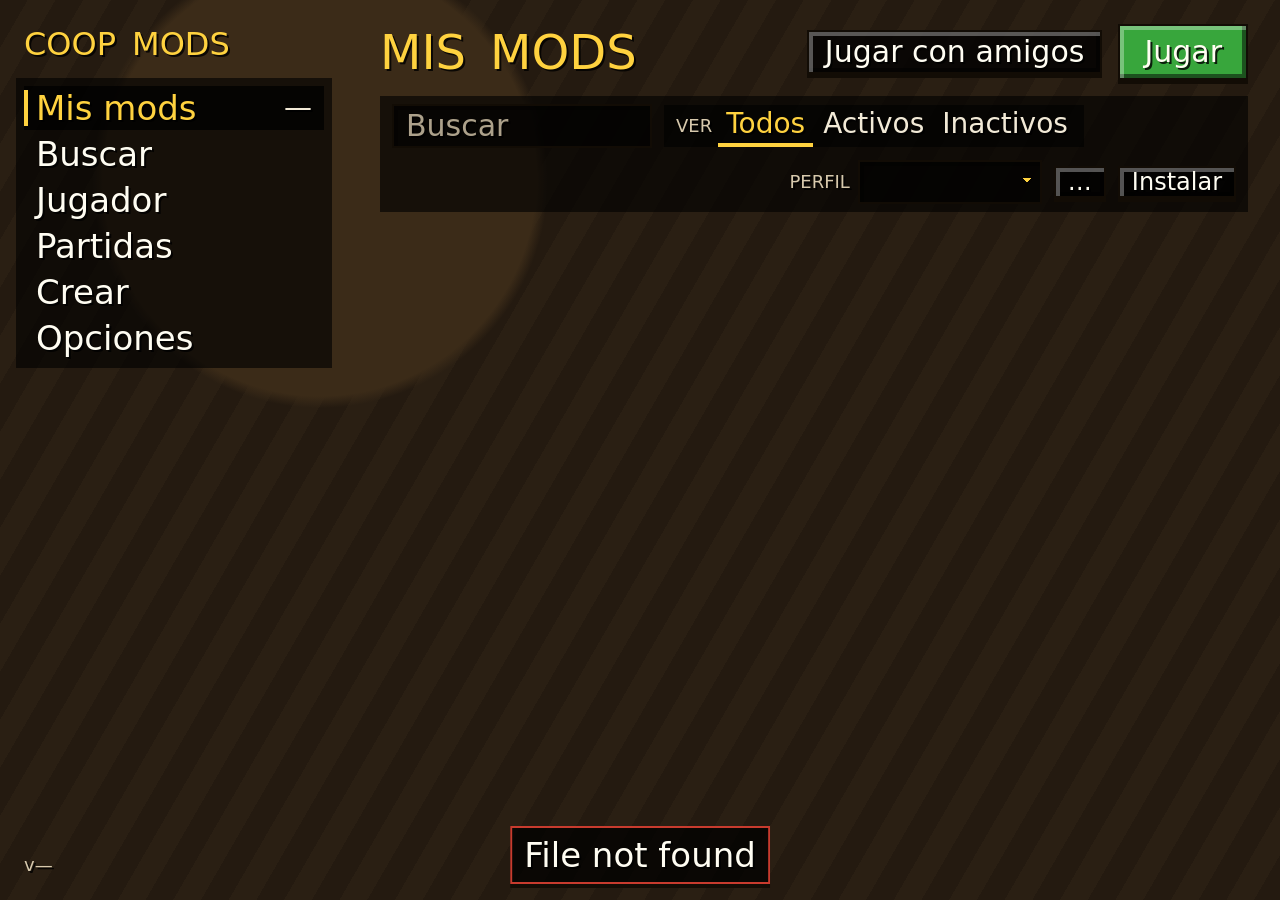
==== commit c87df016: "feat(ui): match the original options and mod list design Rework the two screens that still drifted f" ====
--- a/internal/server/web/index.html
+++ b/internal/server/web/index.html
@@ -187,129 +187,80 @@
           </section>
 
           <section class="tab" id="tab-settings" hidden>
-            <ul class="settings-list accordion">
-              <li class="group acc is-open">
-                <button class="group-head acc-head" type="button" aria-expanded="true">
-                  <span class="group-title">Carpeta del juego</span>
-                  <span class="caption">La carpeta que contiene <code>sm64coopdx</code>.</span>
-                  <span class="acc-arrow" aria-hidden="true"></span>
-                </button>
-                <div class="acc-body">
-                  <div class="acc-inner">
-                    <div class="settings-row">
-                      <div class="settings-value" id="game-state">Sin configurar.</div>
-                      <div class="settings-actions">
-                        <button id="game-detect" class="btn" type="button">Detectar</button>
-                        <button id="game-save" class="btn" type="button">Guardar</button>
-                      </div>
-                    </div>
-                    <input id="game-path" class="field" type="text" spellcheck="false" aria-label="Carpeta del juego" />
-                  </div>
-                </div>
-              </li>
-              <li class="group acc">
-                <button class="group-head acc-head" type="button" aria-expanded="false">
-                  <span class="group-title">Estilo del juego</span>
-                  <span class="caption" id="rom-state">Buscando tu ROM de Super Mario 64 (USA)…</span>
-                  <span class="acc-arrow" aria-hidden="true"></span>
-                </button>
-                <div class="acc-body" inert>
-                  <div class="acc-inner">
-                    <div class="settings-row">
-                      <div class="settings-value">
-                        Las imágenes y letras de la app se leen de tu propia ROM.
-                        Nada del juego viene incluido.
-                      </div>
-                      <div class="settings-actions">
-                        <label class="btn" for="rom-file">Usar otro archivo</label>
-                        <input id="rom-file" type="file" accept=".z64,.n64,.v64" hidden />
-                      </div>
-                    </div>
-                  </div>
-                </div>
-              </li>
-              <li class="group acc">
-                <button class="group-head acc-head" type="button" aria-expanded="false">
-                  <span class="group-title">Idioma</span>
-                  <span class="caption">La app usa el idioma de tu sistema. Cámbialo aquí.</span>
-                  <span class="acc-arrow" aria-hidden="true"></span>
-                </button>
-                <div class="acc-body" inert>
-                  <div class="acc-inner">
-                    <div class="settings-row">
-                      <div class="settings-value">Español</div>
-                      <div class="settings-actions">
-                        <span class="field lang-field">Español ▾</span>
-                      </div>
-                    </div>
-                  </div>
-                </div>
-              </li>
-              <li class="group acc">
-                <button class="group-head acc-head" type="button" aria-expanded="false">
-                  <span class="group-title">Al apretar Jugar</span>
-                  <span class="caption">Cerrar el loader le deja al juego toda tu memoria y tu tarjeta gráfica. Lo mejor con ray tracing o mods pesados.</span>
-                  <span class="acc-arrow" aria-hidden="true"></span>
-                </button>
-                <div class="acc-body" inert>
-                  <div class="acc-inner">
-                    <div class="settings-row">
-                      <div class="settings-value">Cerrar el loader o dejarlo abierto.</div>
-                      <label class="switch" title="Cerrar el loader al jugar">
-                        <input id="close-on-play" type="checkbox" />
-                        <span class="knob" aria-hidden="true"></span>
-                        <span class="switch-word" id="close-on-play-word">Cerrar el loader</span>
-                      </label>
-                    </div>
-                  </div>
-                </div>
-              </li>
-              <li class="group acc">
-                <button class="group-head acc-head" type="button" aria-expanded="false">
-                  <span class="group-title">Tus otros dispositivos</span>
-                  <span class="caption">Copia tus mods, tu aspecto y tus partidas guardadas hacia o desde otro computador o teléfono.</span>
-                  <span class="acc-arrow" aria-hidden="true"></span>
-                </button>
-                <div class="acc-body" inert>
-                  <div class="acc-inner">
-                    <div class="settings-row">
-                      <div class="settings-value">La copia va cifrada con un código de 8 letras.</div>
-                      <div class="settings-actions">
-                        <button id="open-copy" class="btn" type="button">Copiar entre dispositivos</button>
-                      </div>
-                    </div>
-                  </div>
-                </div>
-              </li>
-              <li class="group acc">
-                <button class="group-head acc-head" type="button" aria-expanded="false">
-                  <span class="group-title">Dónde están las cosas</span>
-                  <span class="acc-arrow" aria-hidden="true"></span>
-                </button>
-                <div class="acc-body" inert>
-                  <div class="acc-inner">
-                    <dl class="paths">
-                      <dt>Datos del juego</dt><dd id="path-data"></dd>
-                      <dt>Configuración</dt><dd id="path-config"></dd>
-                      <dt>Partida</dt><dd id="path-save"></dd>
-                      <dt>Loader</dt><dd id="path-loader"></dd>
-                    </dl>
-                  </div>
-                </div>
-              </li>
-              <li class="group acc">
-                <button class="group-head acc-head" type="button" aria-expanded="false">
-                  <span class="group-title">Acerca de</span>
-                  <span class="caption">Coop Loader es un proyecto de fans, no hecho por Nintendo ni por el equipo de sm64coopdx.</span>
-                  <span class="acc-arrow" aria-hidden="true"></span>
-                </button>
-                <div class="acc-body" inert>
-                  <div class="acc-inner">
-                    <p class="hint">
-                      El loader lee tus propios archivos del juego; no incluye ningún
-                      recurso de Nintendo. Los dibujos y las letras vienen de tu ROM.
-                    </p>
-                  </div>
+            <ul class="settings-list">
+              <li class="settings-item">
+                <div class="settings-text">
+                  <h2 class="settings-name">Carpeta del juego</h2>
+                  <input id="game-path" class="field settings-path" type="text" spellcheck="false" aria-label="Carpeta del juego" placeholder="No encontrada. Elige la carpeta que tiene sm64coopdx." />
+                </div>
+                <div class="settings-actions">
+                  <button id="game-detect" class="btn" type="button">Detectar</button>
+                  <button id="game-save" class="btn" type="button">Guardar</button>
+                </div>
+              </li>
+
+              <li class="settings-item">
+                <div class="settings-text">
+                  <h2 class="settings-name">Estilo del juego</h2>
+                  <p class="settings-desc" id="rom-state">Buscando tu ROM de Super Mario 64 (USA)…</p>
+                </div>
+                <div class="settings-actions">
+                  <label class="btn" for="rom-file">Usar otro archivo</label>
+                  <input id="rom-file" type="file" accept=".z64,.n64,.v64" hidden />
+                </div>
+              </li>
+
+              <li class="settings-item">
+                <div class="settings-text">
+                  <h2 class="settings-name">Idioma</h2>
+                  <p class="settings-desc">La app usa el idioma de tu sistema. Cámbialo aquí.</p>
+                </div>
+                <div class="settings-actions">
+                  <span class="field lang-field">Español ▾</span>
+                </div>
+              </li>
+
+              <li class="settings-item">
+                <div class="settings-text">
+                  <h2 class="settings-name">Al apretar Jugar</h2>
+                  <p class="settings-desc">Cerrar el loader le deja al juego toda tu memoria y tu tarjeta gráfica. Lo mejor con ray tracing o mods pesados.</p>
+                </div>
+                <div class="seg settings-seg" role="group" aria-label="Al apretar Jugar">
+                  <button type="button" data-close-on-play="true" aria-pressed="true">Cerrar el loader</button>
+                  <button type="button" data-close-on-play="false" aria-pressed="false">Dejarlo abierto</button>
+                </div>
+              </li>
+
+              <li class="settings-item">
+                <div class="settings-text">
+                  <h2 class="settings-name">Tus otros dispositivos</h2>
+                  <p class="settings-desc">Copia tus mods, tu aspecto y tus partidas guardadas hacia o desde otro computador o teléfono.</p>
+                </div>
+                <div class="settings-actions">
+                  <button id="open-copy" class="btn" type="button">Copiar entre dispositivos</button>
+                </div>
+              </li>
+
+              <li class="settings-item full">
+                <div class="settings-text">
+                  <h2 class="settings-name">Dónde están las cosas</h2>
+                  <dl class="paths">
+                    <dt>Datos del juego</dt><dd id="path-data"></dd>
+                    <dt>Configuración</dt><dd id="path-config"></dd>
+                    <dt>Partida</dt><dd id="path-save"></dd>
+                    <dt>Loader</dt><dd id="path-loader"></dd>
+                  </dl>
+                </div>
+              </li>
+
+              <li class="settings-item full">
+                <div class="settings-text">
+                  <h2 class="settings-name">Acerca de</h2>
+                  <p class="settings-desc">
+                    Coop Loader es un proyecto de fans, no hecho por Nintendo ni por
+                    el equipo de sm64coopdx. El loader lee tus propios archivos del
+                    juego; no incluye ningún recurso de Nintendo.
+                  </p>
                 </div>
               </li>
             </ul>
--- a/internal/server/web/style.css
+++ b/internal/server/web/style.css
@@ -54,9 +54,9 @@
   --font-body: "SM64 Dialog", "Trebuchet MS", system-ui, sans-serif;
   --font-caption: "SM64 Menu", "Trebuchet MS", monospace, sans-serif;
 
-  --text: calc(var(--px) * 16);
-  --text-caption: calc(var(--px) * 8);
-  --leading: calc(var(--px) * 18);
+  --text: calc(var(--px) * 17);
+  --text-caption: calc(var(--px) * 9);
+  --leading: calc(var(--px) * 19);
   --space-1: calc(var(--px) * 2);
   --space-2: calc(var(--px) * 4);
   --space-3: calc(var(--px) * 6);
@@ -184,9 +184,7 @@
   padding: var(--space-6) var(--space-4) var(--space-4);
 }
 html.rom .rail {
-  background:
-    linear-gradient(rgba(255, 255, 255, .22), rgba(255, 255, 255, .22)),
-    var(--tex-wood-yellow) -200px 0 / 640px 640px;
+  background: var(--tab-wood) -200px 0 / 640px 640px;
   box-shadow: inset calc(var(--px) * -2) 0 0 rgba(55, 30, 0, .5);
 }
 
@@ -295,7 +293,7 @@
 h1, h2, h3 { margin: 0; font-weight: 400; }
 p { margin: 0; }
 .hint { color: var(--color-muted); }
-.caption { color: var(--color-faint); font-size: calc(var(--px) * 13); line-height: calc(var(--px) * 16); }
+.caption { color: var(--color-faint); font-size: calc(var(--px) * 14); line-height: calc(var(--px) * 17); }
 .label {
   font-family: var(--font-caption);
   font-size: var(--text-caption);
@@ -324,7 +322,7 @@
     var(--shadow-hard);
   color: var(--color-ink);
   white-space: nowrap;
-  font-size: calc(var(--px) * 14);
+  font-size: calc(var(--px) * 15);
   line-height: 1;
   transition:
     translate .34s var(--spring),
@@ -369,7 +367,7 @@
   background: rgba(0, 0, 0, .66);
   box-shadow: inset var(--bevel) var(--bevel) 0 rgba(0, 0, 0, .35);
   color: var(--color-ink);
-  font-size: calc(var(--px) * 14);
+  font-size: calc(var(--px) * 15);
   min-width: 0;
 }
 .field::placeholder, .input::placeholder { color: var(--color-faint); opacity: .8; }
@@ -492,8 +490,8 @@
   align-items: center;
   gap: var(--space-2);
   font-family: var(--font-caption);
-  font-size: calc(var(--px) * 11);
-  line-height: calc(var(--px) * 14);
+  font-size: calc(var(--px) * 12);
+  line-height: calc(var(--px) * 15);
   text-transform: uppercase;
   color: var(--color-ink);
 }
@@ -503,8 +501,8 @@
   border-left: var(--px) solid var(--color-rule);
   color: var(--color-muted);
   font-family: var(--font-body);
-  font-size: calc(var(--px) * 12);
-  line-height: calc(var(--px) * 15);
+  font-size: calc(var(--px) * 13);
+  line-height: calc(var(--px) * 16);
 }
 .group-count { color: var(--color-accent); }
 
@@ -531,11 +529,11 @@
   -webkit-box-orient: vertical;
   overflow: hidden;
   color: var(--color-muted);
-  font-size: calc(var(--px) * 14);
-  line-height: calc(var(--px) * 17);
+  font-size: calc(var(--px) * 15);
+  line-height: calc(var(--px) * 18);
 }
 .item.expanded .item-desc { display: block; -webkit-line-clamp: unset; }
-.item-id { color: var(--color-faint); font-size: calc(var(--px) * 12); }
+.item-id { color: var(--color-faint); font-size: calc(var(--px) * 13); }
 .item-actions { display: flex; align-items: center; gap: var(--space-2); }
 .tag {
   display: inline-block;
@@ -574,27 +572,109 @@
   border-color: #064a4a;
 }
 .notice .btn { margin-left: auto; flex: none; }
-.browse-toolbar { background: var(--color-box); padding: var(--space-2) var(--space-3); }
-.browse-list { display: grid; grid-template-columns: repeat(auto-fill, minmax(calc(var(--px) * 150), 1fr)); gap: var(--space-3); }
-.browse-item {
+.browse-toolbar {
+  flex-wrap: nowrap;
+  background: var(--color-box);
+  padding: var(--space-2) var(--space-3);
+  gap: var(--space-2);
+}
+.browse-toolbar .field-search {
+  flex: 1 1 0;
+  width: auto;
+  min-width: calc(var(--px) * 120);
+}
+.browse-toolbar .select-pick { flex: none; }
+.browse-toolbar .select-pick select {
+  width: auto;
+  min-width: calc(var(--px) * 110);
+  max-width: calc(var(--px) * 170);
+}
+.browse-list {
   display: flex;
   flex-direction: column;
-  min-width: 0;
+  gap: 0;
   background: var(--color-box);
   border: var(--px) solid rgba(0, 0, 0, .35);
 }
-.browse-icon {
-  width: 100%;
-  aspect-ratio: 16 / 9;
+.browse-row {
+  display: grid;
+  grid-template-columns: auto minmax(0, 1fr) auto;
+  align-items: center;
+  gap: var(--space-3);
+  padding: var(--space-2) var(--space-3);
+  background: none;
+  border: 0;
+  border-top: var(--px) solid var(--color-rule);
+  cursor: pointer;
+  transition:
+    background-color var(--dur) var(--ease-out),
+    translate .32s var(--spring-soft),
+    box-shadow var(--dur) var(--ease-out);
+}
+.browse-row:first-child { border-top: 0; }
+.browse-row:hover {
+  background: rgba(255, 255, 255, .08);
+  translate: calc(var(--px) * 2) 0;
+}
+.browse-row:active { translate: 0 0; background: rgba(255, 255, 255, .14); }
+.browse-row:focus-visible {
+  outline: var(--bevel) solid var(--color-accent);
+  outline-offset: calc(var(--px) * -1);
+}
+.browse-row.is-installed { opacity: .9; }
+.browse-row-icon {
+  width: calc(var(--px) * 32);
+  height: calc(var(--px) * 32);
   object-fit: cover;
   image-rendering: auto;
-  background: rgba(0, 0, 0, .4);
-}
-.browse-main { padding: var(--space-2) var(--space-3); }
-.browse-title { font-size: calc(var(--px) * 15); line-height: calc(var(--px) * 18); }
-.browse-sub { color: var(--color-muted); font-size: calc(var(--px) * 13); }
-.browse-stats { display: flex; flex-wrap: wrap; gap: var(--space-2); color: var(--color-faint); font-size: calc(var(--px) * 12); }
-.browse-action { display: flex; align-items: center; gap: var(--space-2); margin-top: var(--space-2); }
+  border: var(--px) solid rgba(0, 0, 0, .5);
+  background: rgba(0, 0, 0, .45);
+  box-shadow: inset var(--bevel) var(--bevel) 0 var(--color-bevel-hi), inset calc(var(--bevel) * -1) calc(var(--bevel) * -1) 0 var(--color-bevel-lo);
+}
+.browse-row-icon.is-empty { background: var(--color-box-hi); }
+.browse-row-main {
+  display: flex;
+  flex-direction: column;
+  gap: var(--space-1);
+  min-width: 0;
+}
+.browse-row-title {
+  display: flex;
+  flex-wrap: wrap;
+  align-items: baseline;
+  gap: var(--space-2);
+}
+.browse-title {
+  font-size: calc(var(--px) * 16);
+  line-height: calc(var(--px) * 19);
+  color: var(--color-ink);
+}
+.browse-row-tagline {
+  margin: 0;
+  color: var(--color-muted);
+  font-size: calc(var(--px) * 14);
+  line-height: calc(var(--px) * 17);
+  overflow-wrap: anywhere;
+}
+.browse-row-stats {
+  display: flex;
+  flex-wrap: wrap;
+  align-items: center;
+  gap: var(--space-2);
+  color: var(--color-faint);
+  font-size: calc(var(--px) * 13);
+  line-height: calc(var(--px) * 16);
+}
+.browse-author { color: var(--color-muted); }
+.browse-stat { display: inline-flex; align-items: center; gap: var(--px); }
+.browse-stat-icon {
+  width: calc(var(--px) * 7);
+  height: calc(var(--px) * 7);
+  object-fit: contain;
+  image-rendering: pixelated;
+}
+.browse-row-action { flex: none; }
+.browse-install { min-height: calc(var(--px) * 24); }
 .browse-more { display: flex; justify-content: center; padding-top: var(--space-4); }
 .boot { padding: var(--space-4); color: var(--color-muted); }
 
@@ -649,7 +729,7 @@
 }
 .save-text { display: flex; flex-direction: column; min-width: 0; }
 .save-title { font-size: calc(var(--px) * 16); line-height: calc(var(--px) * 18); overflow: hidden; text-overflow: ellipsis; white-space: nowrap; }
-.save-sub { color: var(--color-muted); font-size: calc(var(--px) * 13); }
+.save-sub { color: var(--color-muted); font-size: calc(var(--px) * 14); }
 .save-host { margin-right: var(--space-2); color: var(--color-accent); }
 .save-count { display: inline-flex; align-items: center; gap: var(--px); margin-left: auto; line-height: 0; }
 .save-count > img { width: calc(var(--px) * 16); height: calc(var(--px) * 16); }
@@ -679,7 +759,7 @@
 .player-row:first-of-type { border-top: 0; }
 .player-row .row-main { flex: 1; min-width: 0; }
 .player-row .row-name { font-size: calc(var(--px) * 16); }
-.player-row .row-sub { color: var(--color-muted); font-size: calc(var(--px) * 13); }
+.player-row .row-sub { color: var(--color-muted); font-size: calc(var(--px) * 14); }
 .player-row .field { width: calc(var(--px) * 165); }
 .char-seg { display: flex; flex-wrap: wrap; gap: var(--px); background: rgba(0, 0, 0, .5); padding: var(--px); }
 .char-seg button {
@@ -763,26 +843,103 @@
 .settings-list {
   display: flex;
   flex-direction: column;
-  gap: var(--space-1);
   margin: 0;
   padding: 0;
   list-style: none;
-  max-width: calc(var(--px) * 460);
-}
-.settings-list .group { margin: 0; }
-.settings-row {
-  display: flex;
+  max-width: calc(var(--px) * 500);
+  background: var(--color-box);
+  border: var(--px) solid rgba(0, 0, 0, .35);
+}
+.settings-item {
+  display: grid;
+  grid-template-columns: minmax(0, 1fr) auto;
   align-items: center;
   gap: var(--space-4);
-  padding: var(--space-2) var(--space-3);
+  padding: var(--space-3) var(--space-4);
   border-top: var(--px) solid var(--color-rule);
 }
-.settings-value { flex: 1; min-width: 0; color: var(--color-muted); font-size: calc(var(--px) * 14); line-height: calc(var(--px) * 17); overflow-wrap: anywhere; }
-.settings-actions { display: flex; flex-wrap: wrap; gap: var(--space-2); flex: none; }
-.settings-list .field { width: 100%; }
-.settings-list .acc-inner > .field { margin: 0 var(--space-3) var(--space-3); width: calc(100% - var(--space-6)); }
-.lang-field { display: inline-flex; align-items: center; justify-content: space-between; width: calc(var(--px) * 120); }
-.paths { display: grid; grid-template-columns: auto minmax(0, 1fr); gap: var(--space-1) var(--space-3); padding: var(--space-3); margin: 0; font-size: calc(var(--px) * 13); }
+.settings-item:first-child { border-top: 0; }
+.settings-item.full { grid-template-columns: minmax(0, 1fr); }
+.settings-text {
+  display: flex;
+  flex-direction: column;
+  gap: var(--space-1);
+  min-width: 0;
+}
+.settings-name {
+  margin: 0;
+  font-family: var(--font-body);
+  font-size: calc(var(--px) * 17);
+  line-height: calc(var(--px) * 20);
+  font-weight: 400;
+  color: var(--color-ink);
+}
+.settings-desc {
+  margin: 0;
+  color: var(--color-muted);
+  font-size: calc(var(--px) * 14.5);
+  line-height: calc(var(--px) * 18);
+  overflow-wrap: anywhere;
+}
+.settings-desc.state.ok { color: var(--color-muted); }
+.settings-desc.state.bad { color: var(--color-danger); }
+.settings-actions {
+  display: flex;
+  flex-wrap: wrap;
+  gap: var(--space-2);
+  flex: none;
+}
+.settings-actions .btn { min-height: calc(var(--px) * 26); font-size: calc(var(--px) * 15); }
+.settings-path {
+  width: 100%;
+  min-height: calc(var(--px) * 18);
+  margin-top: var(--space-1);
+  padding: 0;
+  border-color: transparent;
+  background: none;
+  box-shadow: none;
+  color: var(--color-muted);
+  font-size: calc(var(--px) * 14.5);
+}
+.settings-path:hover { background: rgba(0, 0, 0, .22); }
+.settings-path:focus-visible {
+  padding: 0 var(--space-1);
+  border-color: var(--color-accent);
+  background: rgba(0, 0, 0, .38);
+}
+.lang-field { display: inline-flex; align-items: center; justify-content: space-between; width: calc(var(--px) * 140); font-size: calc(var(--px) * 14); }
+.settings-seg {
+  display: flex;
+  flex: none;
+  gap: var(--px);
+  padding: 0;
+  background: rgba(0, 0, 0, .55);
+  border: var(--px) solid var(--color-shadow);
+}
+.settings-seg button {
+  min-height: calc(var(--px) * 26);
+  padding: 0 var(--space-3);
+  border: 0;
+  border-bottom: var(--bevel) solid transparent;
+  background: none;
+  color: var(--color-muted);
+  font-size: calc(var(--px) * 14);
+  white-space: nowrap;
+}
+.settings-seg button[aria-pressed="true"] {
+  background: rgba(255, 255, 255, .06);
+  border-bottom-color: var(--color-accent);
+  color: var(--color-accent);
+}
+.paths {
+  display: grid;
+  grid-template-columns: auto minmax(0, 1fr);
+  gap: var(--space-1) var(--space-3);
+  padding: var(--space-2) 0 0;
+  margin: 0;
+  font-size: calc(var(--px) * 13);
+  line-height: calc(var(--px) * 16);
+}
 .paths dt { color: var(--color-faint); }
 .paths dd { margin: 0; overflow-wrap: anywhere; }
 
@@ -875,9 +1032,18 @@
 @media (max-width: 1100px) {
   :root { --rail-w: 280px; --px: 1.7px; }
   .saves-page { grid-template-columns: 1fr; }
+  .browse-toolbar { flex-wrap: wrap; }
 }
 @media (max-width: 780px) {
   :root { --rail-w: 1fr; --px: 1.5px; }
+  .settings-list { max-width: none; }
+  .settings-item { grid-template-columns: minmax(0, 1fr); align-items: start; }
+  .settings-item .settings-actions,
+  .settings-item .settings-seg { justify-self: start; }
+  .browse-row { grid-template-columns: auto minmax(0, 1fr); align-items: start; }
+  .browse-row-action { grid-column: 2; justify-self: start; }
+  .detail-head { grid-template-columns: auto minmax(0, 1fr); }
+  .detail-close { grid-column: 2; justify-self: start; }
   html, body { overflow: auto; }
   .app { display: block; height: auto; min-height: 100vh; }
   .rail { position: sticky; top: 0; z-index: 10; flex-direction: row; align-items: center; padding: var(--space-2); }
@@ -947,15 +1113,6 @@
 .item .btn-sm { flex: none; }
 .item-actions .switch { flex: none; }
 .browse-action { padding: 0 var(--space-3) var(--space-3); }
-.browse-title button {
-  border: 0;
-  background: none;
-  color: inherit;
-  padding: 0;
-  text-align: left;
-  font: inherit;
-}
-.browse-title button:hover { color: var(--color-accent); }
 .browse-tagline { color: var(--color-muted); font-size: calc(var(--px) * 13); line-height: calc(var(--px) * 16); }
 
 .preset-wrap { position: relative; display: inline-flex; }
@@ -986,24 +1143,88 @@
 html:not(.rom) .save-row.is-new .save-face,
 html:not(.rom) .save-face.is-new { background: #65696f; }
 
-.settings-list .group-head { background: var(--color-box-hi); }
-.settings-list .group-head.acc-head { width: 100%; }
-.acc.is-open > .acc-head { box-shadow: inset var(--bevel) 0 0 var(--color-accent); }
-.settings-list .acc-inner > .settings-row:first-child { border-top: 0; }
-.settings-list .acc-inner > .paths:first-child { border-top: 0; }
-.settings-list .acc-inner > .hint:first-child { padding-top: var(--space-3); }
-.settings-list .paths { border-top: var(--px) solid var(--color-rule); }
-.settings-list .lang-field { justify-content: flex-start; gap: var(--space-2); }
-.settings-list .switch { min-height: calc(var(--px) * 22); padding: 0 var(--space-2); background: rgba(0, 0, 0, .4); }
-
-.detail-dialog { max-width: min(calc(var(--px) * 360), 92vw); }
-.detail-head { display: flex; align-items: flex-start; justify-content: space-between; gap: var(--space-3); }
-.detail-image { max-width: 100%; image-rendering: auto; }
-.detail-body { display: flex; flex-direction: column; gap: var(--space-2); max-height: 60vh; overflow: auto; }
-.detail-h { font-family: var(--font-caption); font-size: calc(var(--px) * 11); text-transform: uppercase; color: var(--color-accent); }
-.detail-meta { color: var(--color-muted); }
-.detail-actions { display: flex; flex-wrap: wrap; gap: var(--space-2); }
-.detail-links { display: flex; flex-wrap: wrap; gap: var(--space-2); }
+.detail-dialog {
+  width: min(calc(var(--px) * 470), 92vw);
+  max-width: none;
+  max-height: 88vh;
+  overflow: auto;
+  background: #0d140f;
+}
+.detail-dialog::backdrop { background: rgba(0, 0, 0, .62); }
+.detail-head {
+  display: grid;
+  grid-template-columns: auto minmax(0, 1fr) auto;
+  align-items: start;
+  gap: var(--space-3);
+  padding-bottom: var(--space-3);
+  border-bottom: var(--px) solid var(--color-rule);
+}
+.detail-icon {
+  width: calc(var(--px) * 48);
+  height: calc(var(--px) * 48);
+  object-fit: cover;
+  border: var(--px) solid rgba(0, 0, 0, .5);
+  background: var(--color-box-hi);
+  box-shadow: inset var(--bevel) var(--bevel) 0 var(--color-bevel-hi), inset calc(var(--bevel) * -1) calc(var(--bevel) * -1) 0 var(--color-bevel-lo);
+}
+.detail-heading {
+  display: flex;
+  flex-direction: column;
+  gap: var(--space-1);
+  min-width: 0;
+}
+.detail-title {
+  margin: 0;
+  font-size: calc(var(--px) * 23);
+  line-height: calc(var(--px) * 26);
+  font-weight: 400;
+  color: var(--color-accent);
+  overflow-wrap: anywhere;
+}
+.detail-meta {
+  margin: 0;
+  color: var(--color-faint);
+  font-size: calc(var(--px) * 13);
+  line-height: calc(var(--px) * 16);
+}
+.detail-tagline {
+  margin: 0;
+  color: var(--color-muted);
+  font-size: calc(var(--px) * 15);
+  line-height: calc(var(--px) * 18);
+}
+.detail-stats {
+  display: flex;
+  flex-wrap: wrap;
+  gap: var(--space-2);
+  color: var(--color-faint);
+  font-size: calc(var(--px) * 13);
+}
+.detail-close { flex: none; }
+.detail-body {
+  display: flex;
+  flex-direction: column;
+  gap: var(--space-2);
+  max-width: 68ch;
+  max-height: 56vh;
+  overflow: auto;
+  padding-top: var(--space-3);
+  font-size: calc(var(--px) * 15);
+  line-height: calc(var(--px) * 19);
+}
+.detail-body p { margin: 0; }
+.detail-image { max-width: 100%; height: auto; image-rendering: auto; }
+.detail-body .detail-h {
+  font-family: var(--font-caption);
+  font-size: calc(var(--px) * 13);
+  line-height: calc(var(--px) * 16);
+  text-transform: uppercase;
+  color: var(--color-accent);
+  margin: var(--space-2) 0 0;
+}
+.detail-actions { display: flex; flex-wrap: wrap; gap: var(--space-2); margin-top: var(--space-2); }
+.detail-links { display: flex; flex-wrap: wrap; align-items: center; gap: var(--space-2); }
+.detail-empty { color: var(--color-muted); }
 
 .back-to-mods { margin-bottom: var(--space-2); }
 .notice.error {
@@ -1158,8 +1379,7 @@
   will-change: transform, clip-path;
 }
 
-/* Soft, game-like hover/active feedback on the browse and save cards. */
-.browse-item,
+/* Soft, game-like hover/active feedback on rows and cards. */
 .save-row,
 .preset,
 .swatch,
@@ -1171,13 +1391,11 @@
     translate .32s var(--spring-soft),
     box-shadow var(--dur) var(--ease-out);
 }
-.browse-item:hover,
 .session-card:hover,
 .copy-card:hover {
   translate: 0 calc(var(--px) * -2);
   box-shadow: 0 calc(var(--px) * 3) 0 var(--color-shadow);
 }
-.browse-item:active,
 .session-card:active,
 .copy-card:active { translate: 0 0; }
 .save-row:hover { translate: calc(var(--px) * 2) 0; }
